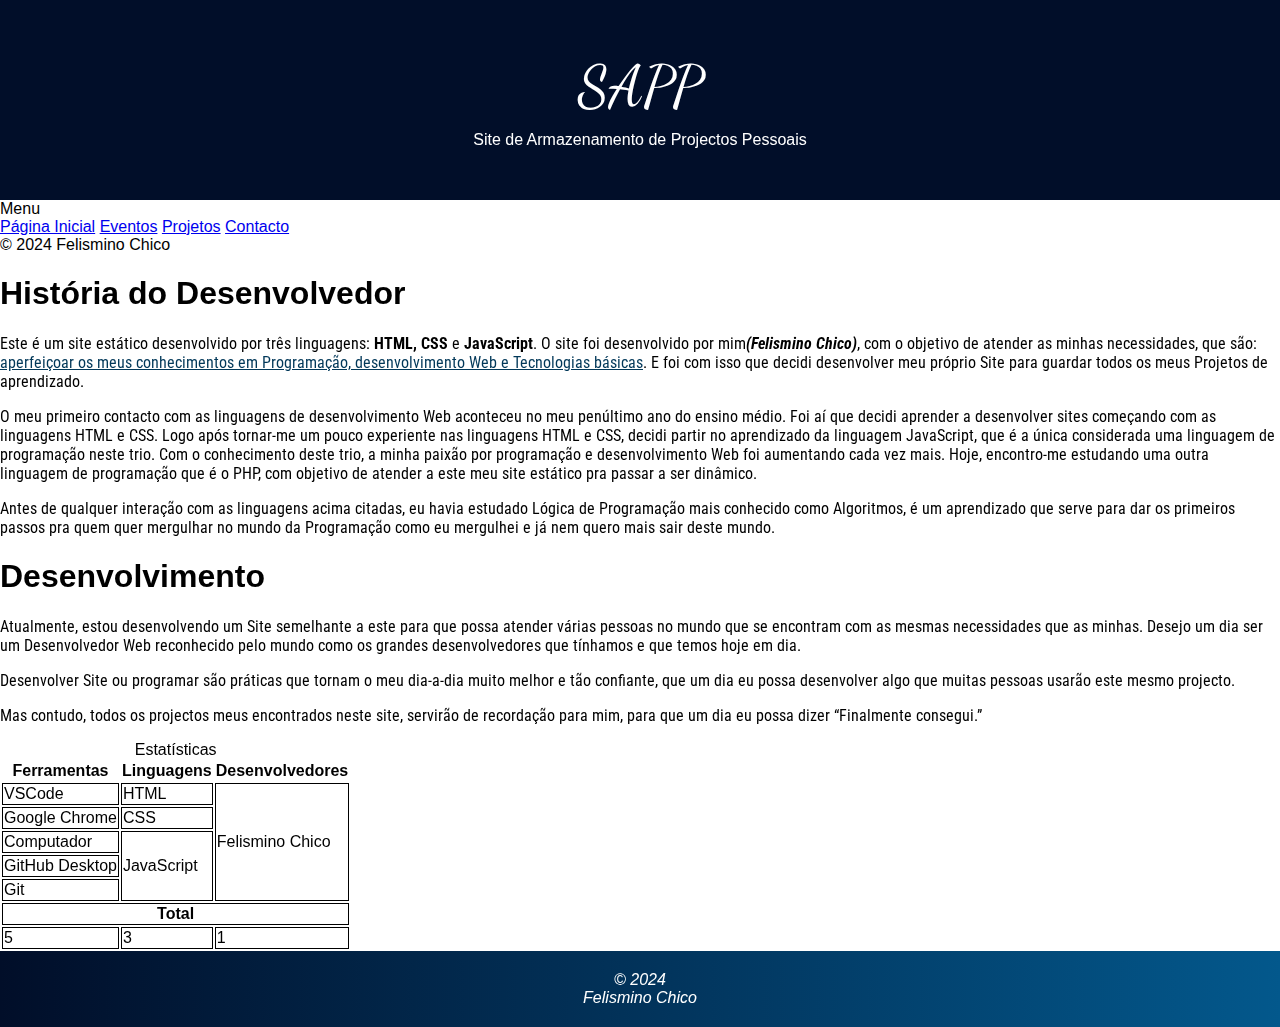
==== index.html @ d08a1f6e "nova atualização" ====
<!DOCTYPE html>
<html lang="pt-br">
    <head>
        <meta charset="UTF-8">
        <meta name="viewport" content="width=device-width, initial-scale=1.0">
        <link rel="stylesheet" href="estilos/geral.css" media="all" type="text/css">
        <link rel="stylesheet" href="estilos/dispositivos-min-1200px.css" media="screen and (min-width: 1200px)" type="text/css">
        <link rel="stylesheet" href="estilos/dispositivos-max-1200px.css" media="screen and (max-width: 1200px)">
        <link rel="stylesheet" href="estilos/celulares-max-768px.css" media="screen and (max-width:768px)" type="text/css">
        <link rel="stylesheet" href="estilos/celulares-max-520px.css" media="screen and (max-width: 580px)" type="text/css">
        <link rel="stylesheet" href="estilos/impressoras.css" media="print" type="text/css">
        <script src="javascript/geral.js" type="text/javascript"></script>
        <title>Página Inicial</title>
    </head>

    <body onresize="fecharMenu()">
        <header>
            <!-- Menu para celulares de largura máxima de 520px-->
             <div id="cabecalho" onclick="fecharMenu()">
                <span id="titulo-cabecalho">SAPP</span>
                <span id="conteudo-cabecalho">Site de Armazenamento de Projectos Pessoais</span>
             </div>
            <div id="menu-telefone-520px">
                <div id="botao-menu" onclick="menu()">
                    Menu
                </div>
                <nav id="celular-520px">
                    <div id="links">
                        <a href="index.html" target="_self">Página Inicial</a>
                        <a href="eventos.html" target="_self" rel="next">Eventos</a>
                        <a href="projetos.html" target="_self" rel="next">Projetos</a>
                        <a href="contacto.html" target="_self" rel="next">Contacto</a>
                    </div>

                    <div id="rodape-cabecalho">
                        <span>&copy; 2024</span>
                        <span>Felismino Chico</span>
                    </div>
                </nav>
            </div>
        </header>

        <main onclick="fecharMenu()">
            <section>
                <h1>História do Desenvolvedor</h1>

                <p>Este é um site estático desenvolvido por três linguagens: <strong>HTML, CSS</strong> e <strong>JavaScript</strong>. O site foi desenvolvido por mim<strong><em>(Felismino Chico)</em></strong>, com o objetivo de atender as minhas necessidades, que são: <ins style="color: #023859;">aperfeiçoar os meus conhecimentos em Programação, desenvolvimento Web e Tecnologias básicas</ins>. E foi com isso que decidi desenvolver meu próprio Site para guardar todos os meus Projetos de aprendizado.</p>

                <p>O meu primeiro contacto com as linguagens de desenvolvimento Web aconteceu no meu penúltimo ano do ensino médio. Foi aí que decidi aprender a desenvolver sites começando com as linguagens HTML e CSS. Logo após tornar-me um pouco experiente nas linguagens HTML e CSS, decidi partir no aprendizado da linguagem JavaScript, que é a única considerada uma linguagem de programação neste trio. Com o conhecimento deste trio, a minha paixão por programação e desenvolvimento Web foi aumentando cada vez mais. Hoje, encontro-me estudando uma outra linguagem de programação que é o PHP, com objetivo de atender a este meu site estático pra passar a ser dinâmico.</p>

                <p>Antes de qualquer interação com as linguagens acima citadas, eu havia estudado Lógica de Programação mais conhecido como Algoritmos, é um aprendizado que serve para dar os primeiros passos pra quem quer mergulhar no mundo da Programação como eu mergulhei e já nem quero mais sair deste mundo.</p>
            </section>

            <section>
                <h1>Desenvolvimento</h1>
                
                <p>Atualmente, estou desenvolvendo um Site semelhante a este para que possa atender várias pessoas no mundo que se encontram com as mesmas necessidades que as minhas. Desejo um dia ser um Desenvolvedor Web reconhecido pelo mundo como os grandes desenvolvedores que tínhamos e que temos hoje em dia.</p>

                <p>Desenvolver Site ou programar são práticas que tornam o meu dia-a-dia muito melhor e tão confiante, que um dia eu possa desenvolver algo que muitas pessoas usarão este mesmo projecto.</p>

                <p>Mas contudo, todos os projectos meus encontrados neste site, servirão de recordação para mim, para que um dia eu possa dizer <q>Finalmente consegui.</q></p>

                <div id="tabela">
                    <table>
                        <caption>Estatísticas</caption>
                        <thead>
                            <tr>
                                <th>Ferramentas</th>
                                <th>Linguagens</th>
                                <th>Desenvolvedores</th>
                            </tr>
                        </thead>
                        <tbody>
                            <tr>
                                <td>VSCode</td>
                                <td>HTML</td>
                                <td rowspan="5">Felismino Chico</td>
                            </tr>
                            <tr>
                                <td>Google Chrome</td>
                                <td>CSS</td>
                            </tr>
                            <tr>
                                <td>Computador</td>
                                <td rowspan="3">JavaScript</td>
                            </tr>
                            <tr>
                                <td>GitHub Desktop</td>
                            </tr>
                            <tr>
                                <td>Git</td>
                            </tr>
                        </tbody>
                        <tfoot>
                            <tr>
                                <th colspan="3">Total</th>
                            </tr>
                            <tr>
                                <td>5</td>
                                <td>3</td>
                                <td>1</td>
                            </tr>
                        </tfoot>
                    </table>
                </div>
            </section>
        </main>

        <footer>
            <div>
                <span>&copy; 2024</span> <br>
                <span>Felismino Chico</span>
            </div>
        </footer>
    </body>
</html>
---- estilos/geral.css ----
@charset "UTF-8";

@import url('https://fonts.googleapis.com/css2?family=Dancing+Script:wght@400..700&family=Mona+Sans:ital,wght@0,200..900;1,200..900&display=swap');

@import url('https://fonts.googleapis.com/css2?family=Roboto+Condensed:ital,wght@0,100..900;1,100..900&display=swap');

@font-face{
    font-family: 'paragrafos';
    src: url('fonts/paragrafos/static/MonaSans_Condensed-Black.ttf') format('truetype');
}

:root{
    --varcor0: #010e29;
    --varcor1: #03588C;
    --varcor2: #023859;
    --varcor3: #038C73;
    --varcor4: #8C6330;
}

html, body{
    font-family: Arial, Helvetica, sans-serif;
    margin: 0px;
    padding: 0px;
}

header > div#cabecalho{
    align-items: center;
    background-color: #010e29;
    color: white;
    display: flex;
    flex-direction: column;
    height: 200px;
    justify-content: center;
    row-gap: 10px;
}

header > div#cabecalho > span#titulo-cabecalho{
    font-family: 'Dancing Script', 'Mona Sans', Arial, Helvetica, sans-serif;
    font-size: 3.6em;
}

header > div#cabecalho > span#conteudo-cabecalho{
    padding: 0px 10px;
    text-align: center;
}

main p{
    font-family: 'Roboto Condensed', Arial, Helvetica, sans-serif;
    font-size: 1em;
    font-weight: normal;
}

main > section > table{
    border-collapse: collapse;
}

main > section > table, table > thead, tbody, tfoot > tr > th, td{
    border: 1px solid black;
}

main > section > table > thead > tr > th{
    border: 1px solid black;
}

#tabela{
    overflow-x: scroll;
}

main > section > h2{
    border-radius: 0px 10px;
    box-shadow: inset 3px 3px 4px 2px #03588C;
    font-size: 1.4em;
    font-weight: normal;
    margin: auto;
    max-width: 300px;
    padding: 6px 4px;
    text-align: center;
}

main > section > h2::after{
    content: '😅💻';
}

footer{
    background-image: linear-gradient(to right, #010e29, #03588C);
    color: white;
    font-style: italic;
    padding: 20px;
    text-align: center;
}
---- estilos/celulares-max-768px.css ----
@charset "UTF-8";

:root{
    --varcor0: #010e29;
    --varcor1: #03588C;
    --varcor2: #023859;
    --varcor3: #038C73;
    --varcor4: #8C6330;
}

html, body{
    background-color: #038C73;
}

header > div#cabecalho{
    height: 180px;
}

header div#botao-menu, div#rodape-cabecalho{
    display: none;
}

header nav{
    background-color: #03588C;
}

header nav > div{
    display: flex;
    column-gap: 8px;
    padding: 8px 4px;
}

header nav > div > a{
    border-radius: 8px;
    color: white;
    font-size: 1.04em;
    padding: 12px;
    text-decoration: none;
}

header nav > div > a:hover{
    background-color: #010e29;
}

main{
    background-color: white;
    border-radius: 0px 0px 10px 10px;
    box-shadow: 3px 3px 5px rgba(0, 0, 0, 0.404);
    margin: auto;
    margin-bottom: 10px;
    max-width: 615px;
    padding: 12px;
}

main section h1{
    color: #03588C;
    font-size: 1.8em;
    font-weight: normal;
}

main p{
    line-height: 1.5em;
    margin-bottom: 30px;
    text-indent: 36px;
    text-align: justify;
}

main table{
    margin: auto;
    border-collapse: collapse;
    width: 500px;
}

main table caption{
    color: #8C6330;
    font-style: italic;
    font-size: 1.4em;
    font-weight: bold;
    padding: 10px 0px;
}

main table thead{
    background-color: #038C73;
}

main table thead tr th{
    border: 1px solid black;
}

main table tfoot th{
    background-color: #038C73;
}

main table th, td{
    padding: 5px;
    text-align: center;
}
---- estilos/celulares-max-520px.css ----
@charset "UTF-8";

/* Configurações de estilo para dispositivos de largura máxima de 520px; */

:root{
    --varcor0: #010e29;
    --varcor1: #03588C;
    --varcor2: #023859;
    --varcor3: #038C73;
    --varcor4: #8C6330;
}

header div#botao-menu, div#rodape-cabecalho{
    display: block;
}

header > div#menu-telefone-520px > div#botao-menu{
    background-color: var(--varcor1);
    color: white;
    cursor: pointer;
    font-size: 1.2em;
    padding: 15px 0px;
    text-align: center;
}

header > div#menu-telefone-520px > nav{
    background-image: linear-gradient(to top, #03588C, #010e29);
    display: flex;
    flex-direction: column;
    height: 100vh;
    justify-content: space-between;
    left: -500px;
    position: fixed;
    top: 0px;
    transition-duration: 0.7s;
    width: 240px;
    z-index: 10;
}

header > div#menu-telefone-520px > nav > div#links{
    display: flex;
    flex-direction: column;
    padding: 0px 0px 0px 10px;
}

header > div > nav > #links > a{
    border-top: 1px solid #038C73;
    border-radius: 8px;
    color: white;
    padding: 12px;
    text-decoration: none;
}

header > div > nav > #links > a:hover{
    background-color: var(--varcor2);
}

header > div > nav > #rodape-cabecalho{
    color: white;
    display: flex;
    flex-direction: column;
    font-style: italic;
    padding-bottom: 12px;
    row-gap: 10px;
    text-align: center;
}

main{
    padding: 10px 12px 10px 12px;
}

main > section > h1{
    color: var(--varcor1);
    font-size: 1.6em;
    font-weight: normal;
}

main > section > p{
    line-height: 1.5em;
    text-align: justify;
    text-indent: 36px;
}

main table{
    border-collapse: collapse;
    margin: auto;
    width: 350px;
}

main table caption{
    color: #8C6330;
    font-style: italic;
    font-size: 1.4em;
    font-weight: bold;
    padding: 10px 0px;
}

main table thead{
    background-color: #038C73;
}

main table thead tr th{
    border: 1px solid black;
}

main table tfoot th{
    background-color: #038C73;
}

main table th, td{
    padding: 5px;
    text-align: center;
}
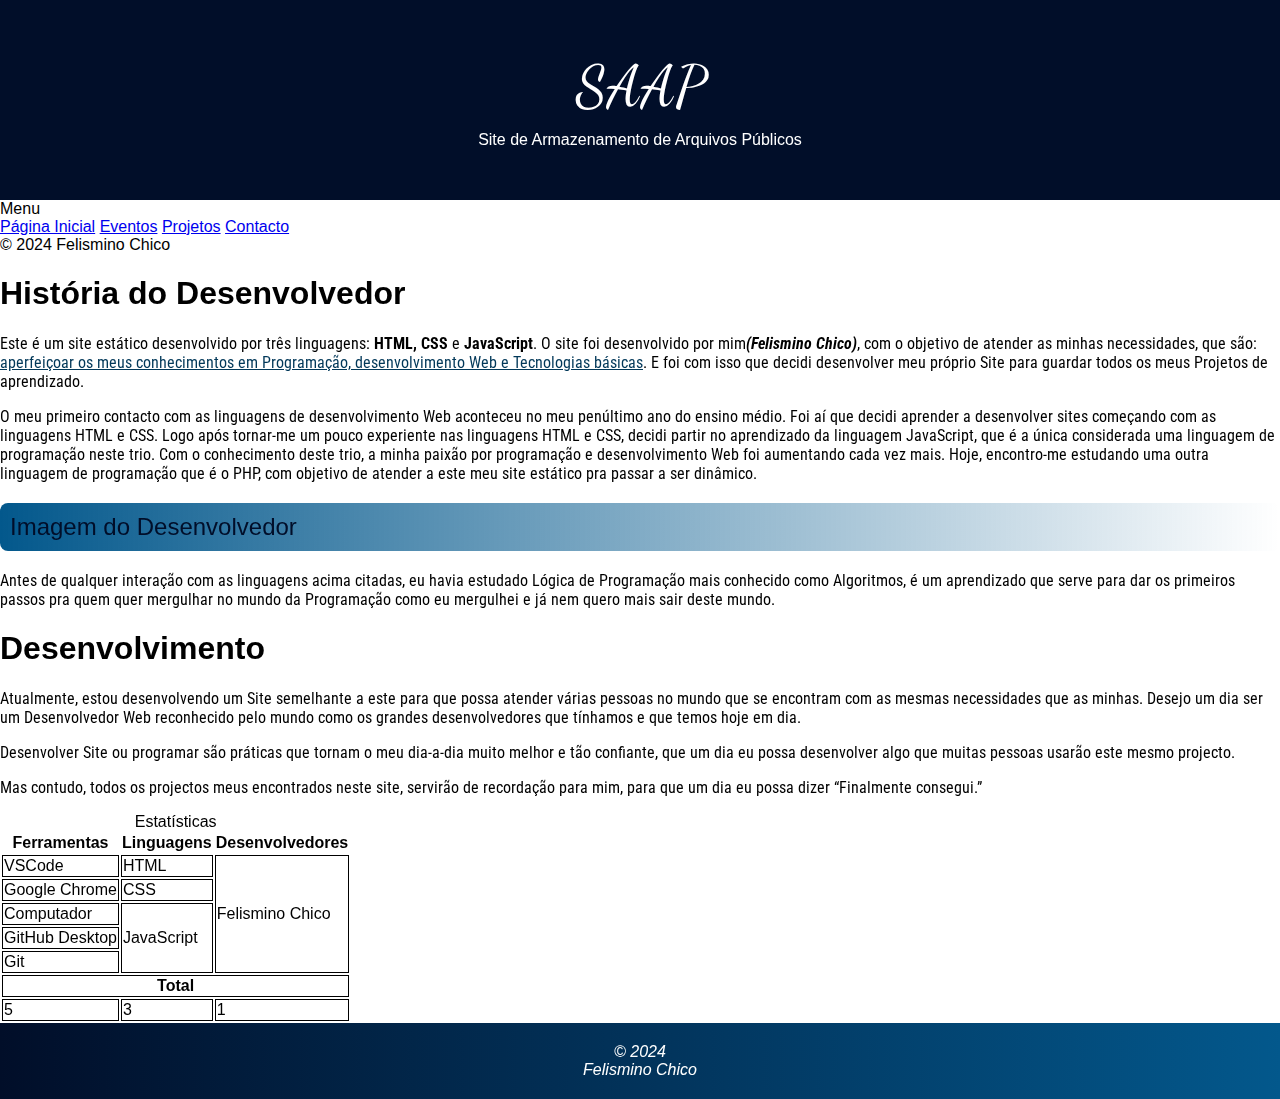
==== commit f6564d58: "Alterações no site" ====
--- a/index.html
+++ b/index.html
@@ -17,8 +17,8 @@
         <header>
             <!-- Menu para celulares de largura máxima de 520px-->
              <div id="cabecalho" onclick="fecharMenu()">
-                <span id="titulo-cabecalho">SAPP</span>
-                <span id="conteudo-cabecalho">Site de Armazenamento de Projectos Pessoais</span>
+                <span id="titulo-cabecalho">SAAP</span>
+                <span id="conteudo-cabecalho">Site de Armazenamento de Arquivos Públicos</span>
              </div>
             <div id="menu-telefone-520px">
                 <div id="botao-menu" onclick="menu()">
@@ -47,6 +47,9 @@
                 <p>Este é um site estático desenvolvido por três linguagens: <strong>HTML, CSS</strong> e <strong>JavaScript</strong>. O site foi desenvolvido por mim<strong><em>(Felismino Chico)</em></strong>, com o objetivo de atender as minhas necessidades, que são: <ins style="color: #023859;">aperfeiçoar os meus conhecimentos em Programação, desenvolvimento Web e Tecnologias básicas</ins>. E foi com isso que decidi desenvolver meu próprio Site para guardar todos os meus Projetos de aprendizado.</p>
 
                 <p>O meu primeiro contacto com as linguagens de desenvolvimento Web aconteceu no meu penúltimo ano do ensino médio. Foi aí que decidi aprender a desenvolver sites começando com as linguagens HTML e CSS. Logo após tornar-me um pouco experiente nas linguagens HTML e CSS, decidi partir no aprendizado da linguagem JavaScript, que é a única considerada uma linguagem de programação neste trio. Com o conhecimento deste trio, a minha paixão por programação e desenvolvimento Web foi aumentando cada vez mais. Hoje, encontro-me estudando uma outra linguagem de programação que é o PHP, com objetivo de atender a este meu site estático pra passar a ser dinâmico.</p>
+
+                <h2>Imagem do Desenvolvedor</h2>
+                
 
                 <p>Antes de qualquer interação com as linguagens acima citadas, eu havia estudado Lógica de Programação mais conhecido como Algoritmos, é um aprendizado que serve para dar os primeiros passos pra quem quer mergulhar no mundo da Programação como eu mergulhei e já nem quero mais sair deste mundo.</p>
             </section>
--- a/estilos/geral.css
+++ b/estilos/geral.css
@@ -44,10 +44,18 @@
     text-align: center;
 }
 
-main p{
+main > section > p{
     font-family: 'Roboto Condensed', Arial, Helvetica, sans-serif;
     font-size: 1em;
     font-weight: normal;
+}
+
+main > section > h2{
+    background-image: linear-gradient(to right, var(--varcor1), transparent);
+    border-radius: 8px;
+    color: #010e29;
+    font-weight: normal;
+    padding: 10px;
 }
 
 main > section > table{
@@ -66,21 +74,6 @@
     overflow-x: scroll;
 }
 
-main > section > h2{
-    border-radius: 0px 10px;
-    box-shadow: inset 3px 3px 4px 2px #03588C;
-    font-size: 1.4em;
-    font-weight: normal;
-    margin: auto;
-    max-width: 300px;
-    padding: 6px 4px;
-    text-align: center;
-}
-
-main > section > h2::after{
-    content: '😅💻';
-}
-
 footer{
     background-image: linear-gradient(to right, #010e29, #03588C);
     color: white;
--- a/estilos/celulares-max-768px.css
+++ b/estilos/celulares-max-768px.css
@@ -52,10 +52,14 @@
     padding: 12px;
 }
 
-main section h1{
+main > section > h1{
     color: #03588C;
     font-size: 1.8em;
     font-weight: normal;
+}
+
+main > section > h2{
+    font-size: 1.44em;
 }
 
 main p{
--- a/estilos/celulares-max-520px.css
+++ b/estilos/celulares-max-520px.css
@@ -75,6 +75,10 @@
     font-weight: normal;
 }
 
+main > section > h2{
+    font-size: 1.3em;
+}
+
 main > section > p{
     line-height: 1.5em;
     text-align: justify;
@@ -110,5 +114,4 @@
 main table th, td{
     padding: 5px;
     text-align: center;
-}
-
+}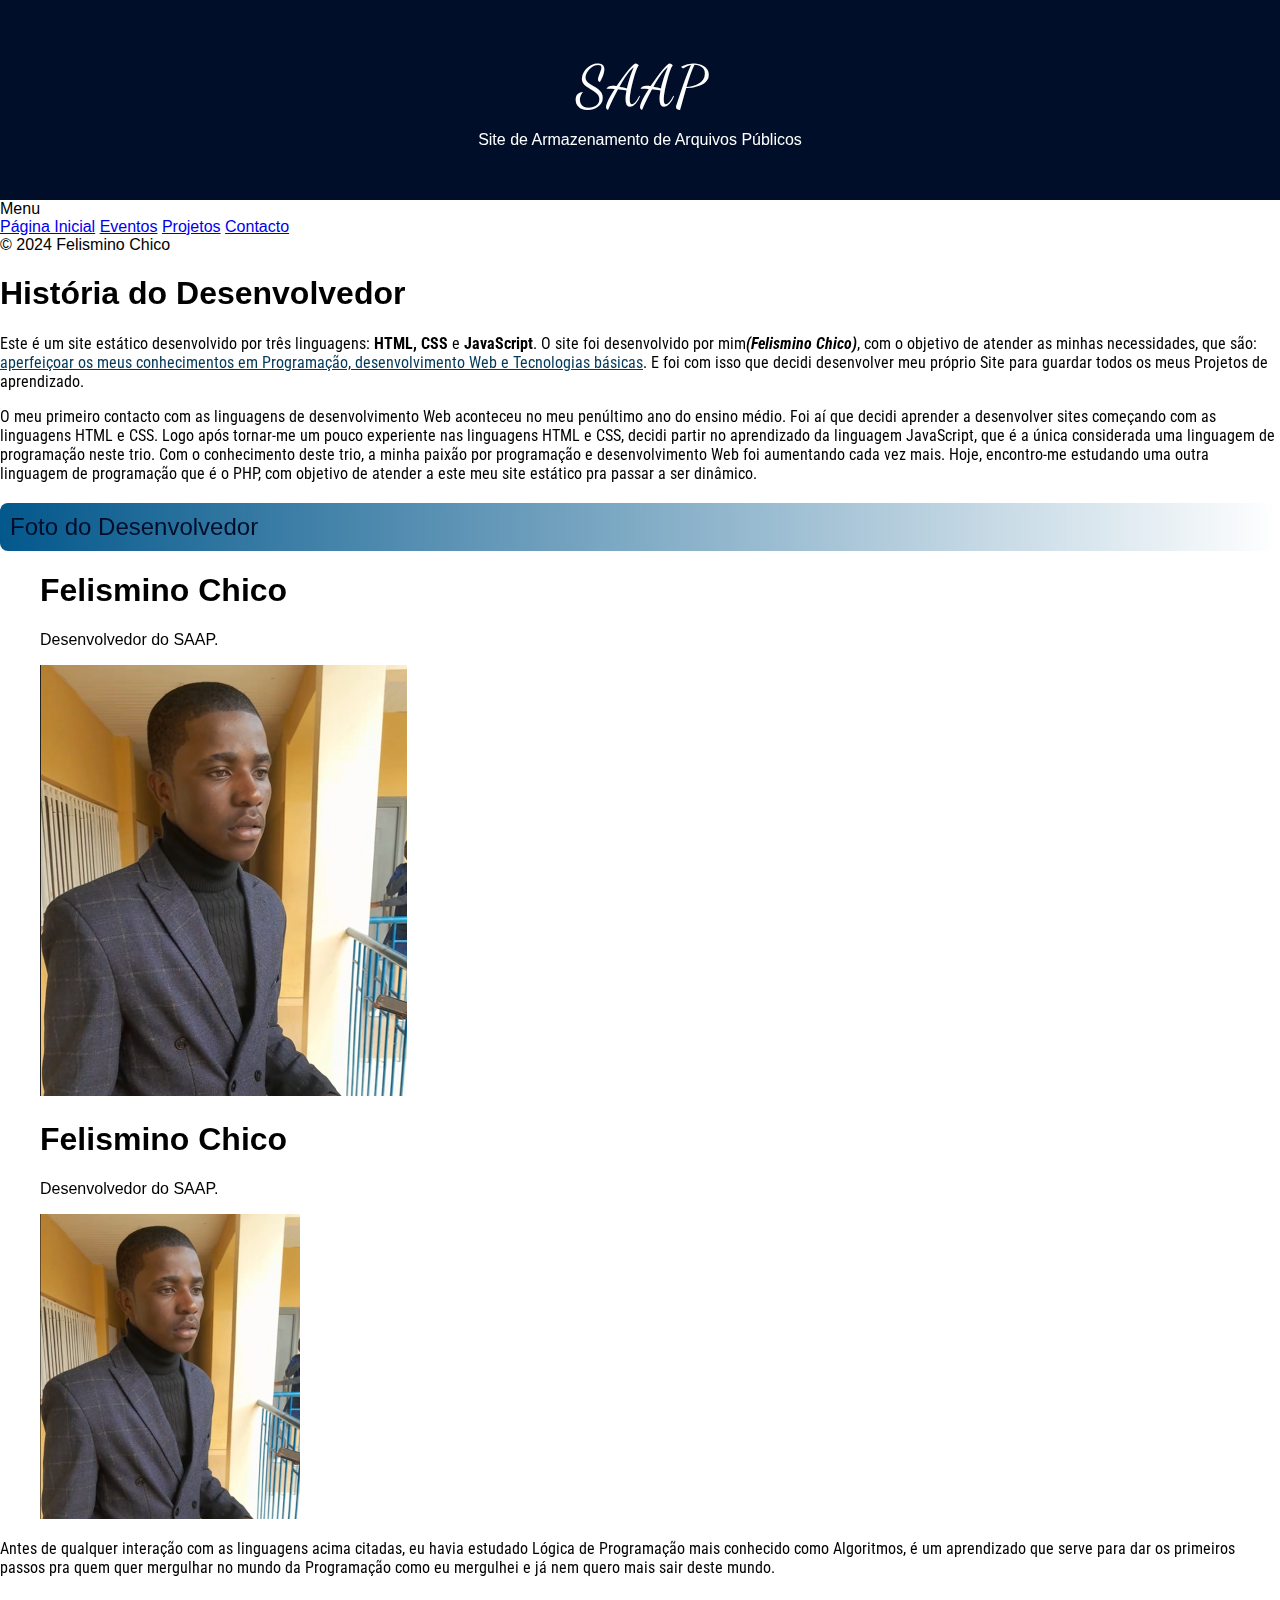
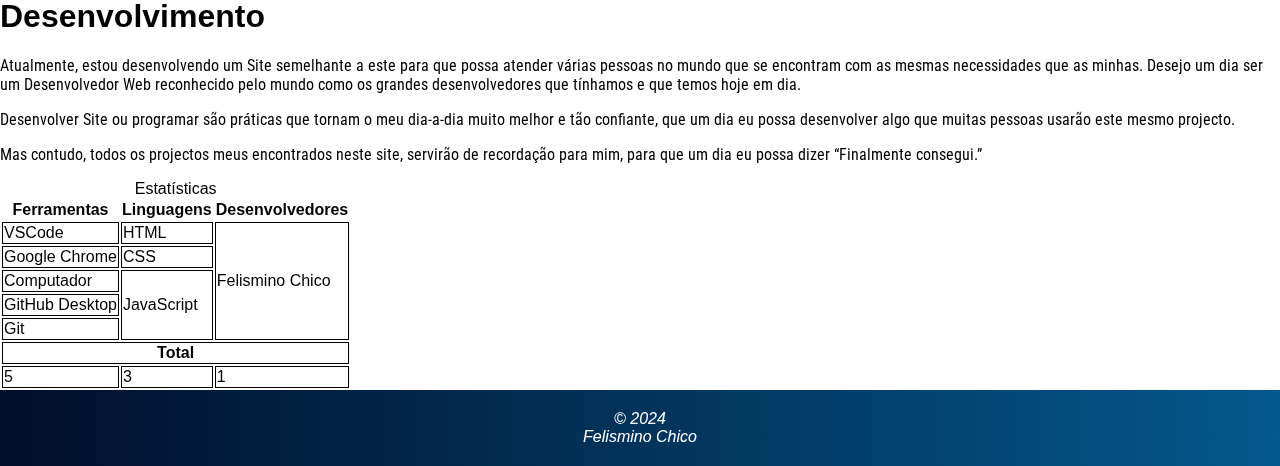
==== commit b147d9bc: "Outras modificações" ====
--- a/index.html
+++ b/index.html
@@ -5,11 +5,11 @@
         <meta name="viewport" content="width=device-width, initial-scale=1.0">
         <link rel="stylesheet" href="estilos/geral.css" media="all" type="text/css">
         <link rel="stylesheet" href="estilos/dispositivos-min-1200px.css" media="screen and (min-width: 1200px)" type="text/css">
-        <link rel="stylesheet" href="estilos/dispositivos-max-1200px.css" media="screen and (max-width: 1200px)">
+        <link rel="stylesheet" href="estilos/dispositivos-max-1200px.css" media="screen and (max-width: 1200px)" type="text/css">
+        <link rel="stylesheet" href="estilos/dispositivos-max-998px.css" media="screen and (max-width: 998px)" type="text/css">
         <link rel="stylesheet" href="estilos/celulares-max-768px.css" media="screen and (max-width:768px)" type="text/css">
         <link rel="stylesheet" href="estilos/celulares-max-520px.css" media="screen and (max-width: 580px)" type="text/css">
         <link rel="stylesheet" href="estilos/impressoras.css" media="print" type="text/css">
-        <script src="javascript/geral.js" type="text/javascript"></script>
         <title>Página Inicial</title>
     </head>
 
@@ -44,12 +44,29 @@
             <section>
                 <h1>História do Desenvolvedor</h1>
 
+                <p></p>
+
                 <p>Este é um site estático desenvolvido por três linguagens: <strong>HTML, CSS</strong> e <strong>JavaScript</strong>. O site foi desenvolvido por mim<strong><em>(Felismino Chico)</em></strong>, com o objetivo de atender as minhas necessidades, que são: <ins style="color: #023859;">aperfeiçoar os meus conhecimentos em Programação, desenvolvimento Web e Tecnologias básicas</ins>. E foi com isso que decidi desenvolver meu próprio Site para guardar todos os meus Projetos de aprendizado.</p>
 
                 <p>O meu primeiro contacto com as linguagens de desenvolvimento Web aconteceu no meu penúltimo ano do ensino médio. Foi aí que decidi aprender a desenvolver sites começando com as linguagens HTML e CSS. Logo após tornar-me um pouco experiente nas linguagens HTML e CSS, decidi partir no aprendizado da linguagem JavaScript, que é a única considerada uma linguagem de programação neste trio. Com o conhecimento deste trio, a minha paixão por programação e desenvolvimento Web foi aumentando cada vez mais. Hoje, encontro-me estudando uma outra linguagem de programação que é o PHP, com objetivo de atender a este meu site estático pra passar a ser dinâmico.</p>
 
-                <h2>Imagem do Desenvolvedor</h2>
-                
+                <h2>Foto do Desenvolvedor</h2>
+
+                <figure id="figura-foto-desenvolvedor-367px">
+                    <figcaption>
+                        <h1>Felismino Chico</h1>
+                        <p>Desenvolvedor do SAAP.</p>
+                        <img src="imagens/foto-desenvolvedor-367px.png" alt="Imagem do Desenvolvedor do SAAP.">
+                    </figcaption>
+                </figure>
+
+                <figure id="figura-foto-desenvolvedor-260px">
+                    <figcaption id="legenda-desenvolvedor-260px">
+                        <h1>Felismino Chico</h1>
+                        <p>Desenvolvedor do SAAP.</p>
+                    </figcaption>
+                    <img src="imagens/foto-desenvolvedor-260px.png" alt="Imagem do Desenvovedor do SAAP.">
+                </figure>
 
                 <p>Antes de qualquer interação com as linguagens acima citadas, eu havia estudado Lógica de Programação mais conhecido como Algoritmos, é um aprendizado que serve para dar os primeiros passos pra quem quer mergulhar no mundo da Programação como eu mergulhei e já nem quero mais sair deste mundo.</p>
             </section>
@@ -115,5 +132,7 @@
                 <span>Felismino Chico</span>
             </div>
         </footer>
+
+        <script src="javascript/geral.js" type="text/javascript"></script>
     </body>
 </html>
--- a/estilos/dispositivos-max-1200px.css
+++ b/estilos/dispositivos-max-1200px.css
@@ -0,0 +1,9 @@
+@charset "UTF-8";
+
+body{
+    background-color: gray;
+}
+
+figure#figura-foto-desenvolvedor-260px{
+    display: none;
+}--- a/estilos/dispositivos-max-998px.css
+++ b/estilos/dispositivos-max-998px.css
@@ -0,0 +1,9 @@
+@charset "UTF-8";
+
+body{
+    background-color: blueviolet;
+}
+
+figure#figura-foto-desenvolvedor-260px{
+    display: none;
+}--- a/estilos/celulares-max-768px.css
+++ b/estilos/celulares-max-768px.css
@@ -62,6 +62,46 @@
     font-size: 1.44em;
 }
 
+figure#figura-foto-desenvolvedor-367px{
+    display: none;
+}
+
+figure#figura-foto-desenvolvedor-260px{
+    background-color: #010e29;
+    border-radius: 10px;
+    display: block;
+    margin: auto;
+    position: relative;
+    width: 260px;
+}
+
+figure#figura-foto-desenvolvedor-260px > figcaption{
+    background-color: rgba(0, 0, 0, 0.482);
+    border-radius: 10px;
+    box-sizing: border-box;
+    height: 100%;
+    opacity: 0;
+    padding: 20px 2px 0px 8px;
+    position: absolute;
+    transition: .8s;
+    width: 100%;
+}
+
+figure#figura-foto-desenvolvedor-260px > figcaption > h1, figcaption > p{
+    color: white;
+    font-style: italic;
+    font-weight: normal;
+    margin: 0px;
+    padding: 0px;
+}
+
+figure#figura-foto-desenvolvedor-260px > img{
+    border-radius: 10px;
+    display: block;
+    margin: auto;
+    height: 100%;
+}
+
 main p{
     line-height: 1.5em;
     margin-bottom: 30px;
--- a/estilos/celulares-max-520px.css
+++ b/estilos/celulares-max-520px.css
@@ -79,6 +79,46 @@
     font-size: 1.3em;
 }
 
+figure#figura-foto-desenvolvedor-367px{
+    display: none;
+}
+
+figure#figura-foto-desenvolvedor-260px{
+    background-color: #010e29;
+    border-radius: 10px;
+    display: block;
+    margin: auto;
+    position: relative;
+    width: 260px;
+}
+
+figure#figura-foto-desenvolvedor-260px > figcaption{
+    background-color: rgba(0, 0, 0, 0.482);
+    border-radius: 10px;
+    box-sizing: border-box;
+    height: 100%;
+    opacity: 0;
+    padding: 20px 2px 0px 8px;
+    position: absolute;
+    transition: .8s;
+    width: 100%;
+}
+
+figure#figura-foto-desenvolvedor-260px > figcaption > h1, figcaption > p{
+    color: white;
+    font-style: italic;
+    font-weight: normal;
+    margin: 0px;
+    padding: 0px;
+}
+
+figure#figura-foto-desenvolvedor-260px > img{
+    border-radius: 10px;
+    display: block;
+    margin: auto;
+    height: 100%;
+}
+
 main > section > p{
     line-height: 1.5em;
     text-align: justify;
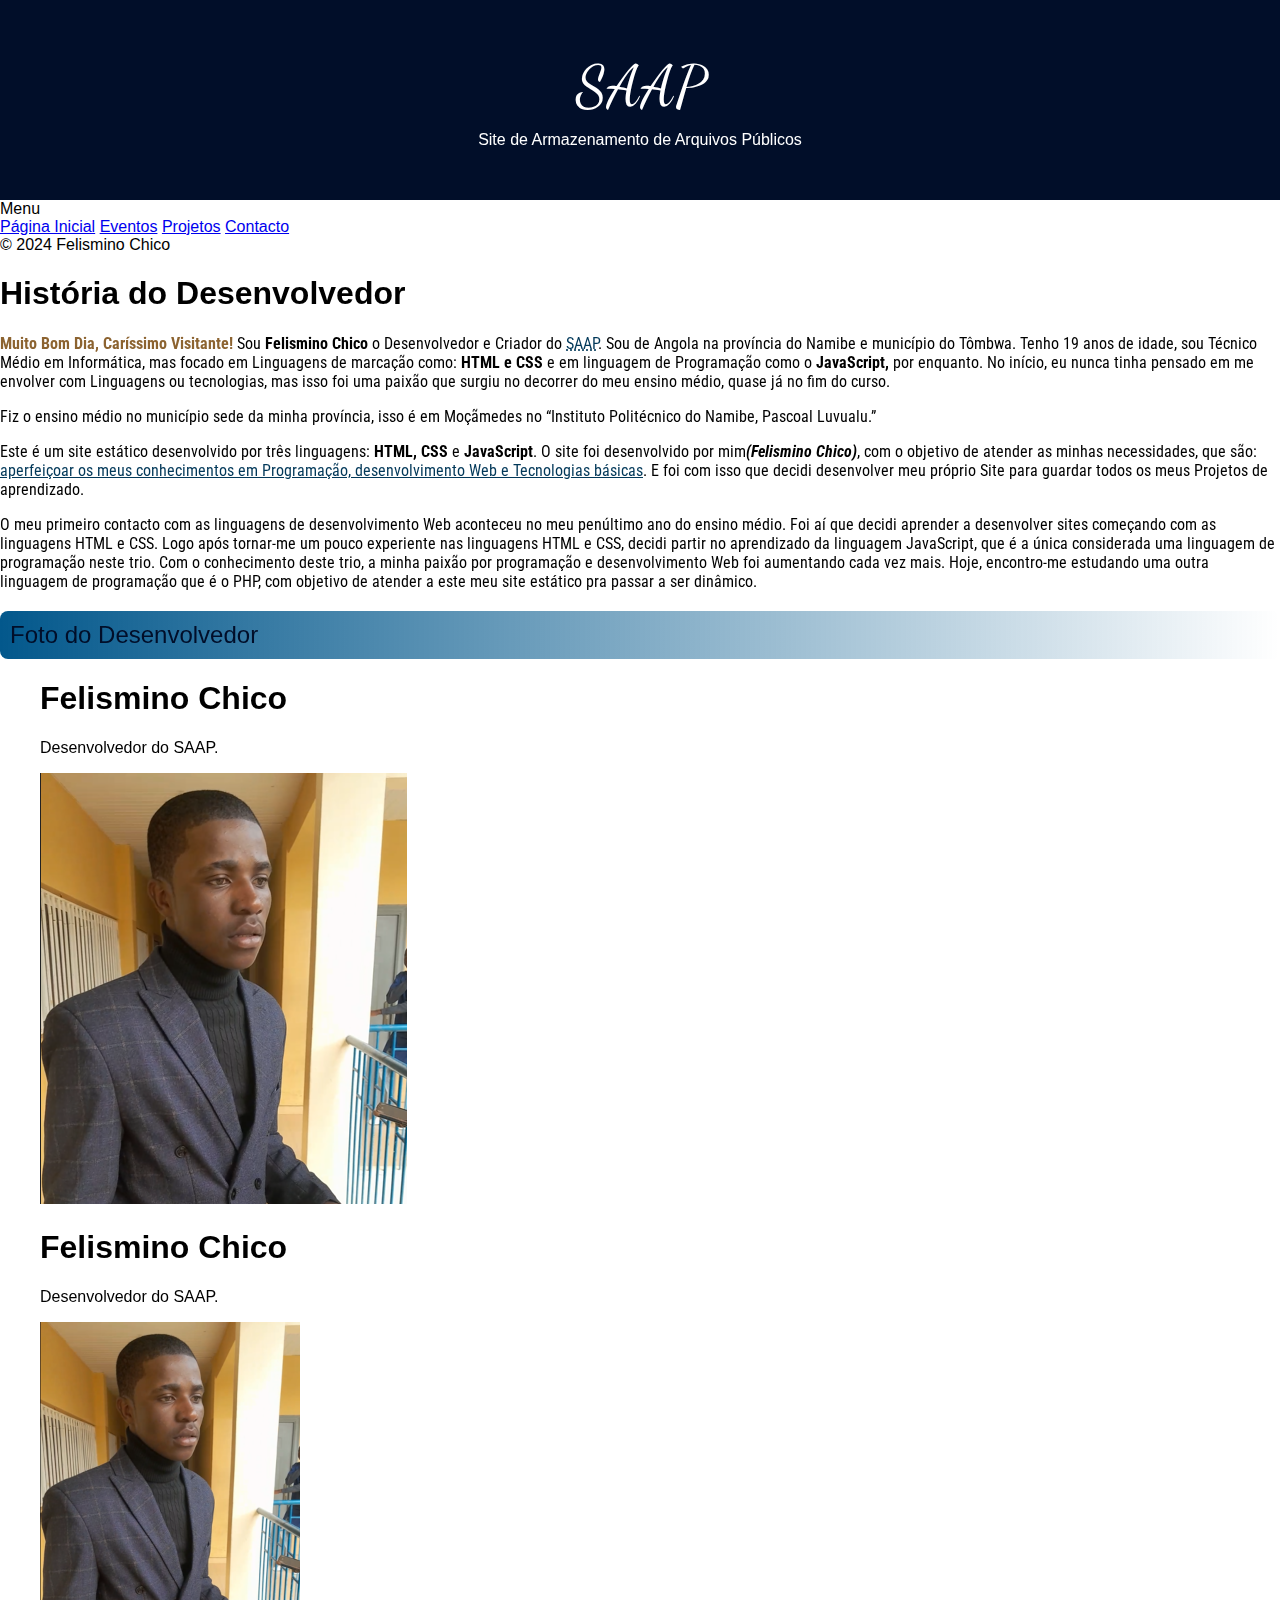
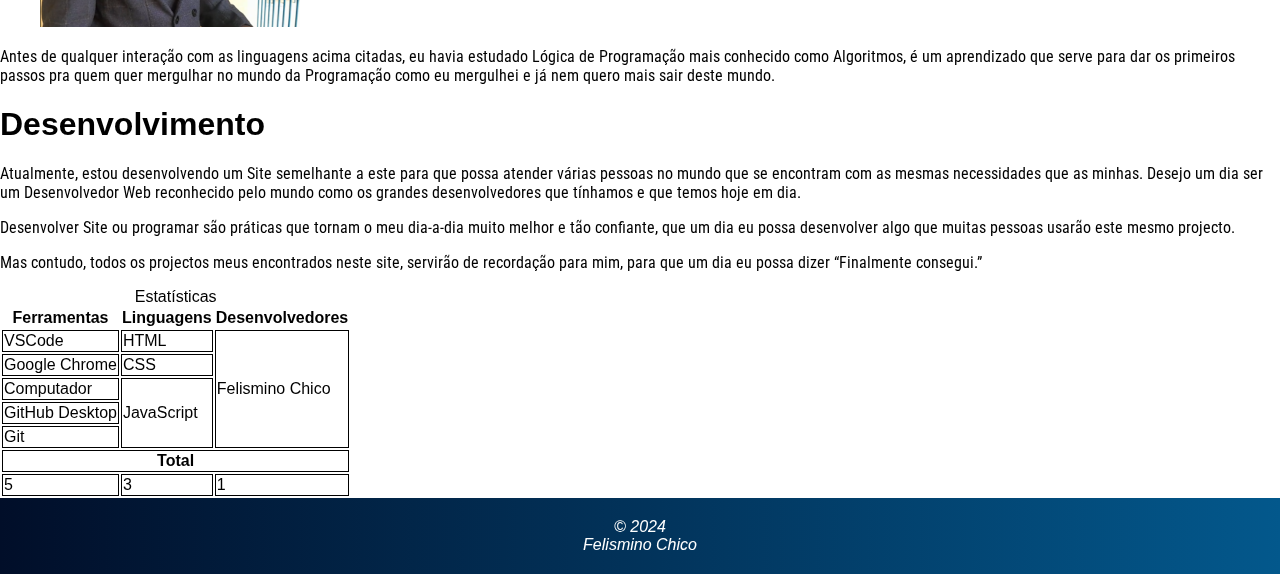
==== commit 5952e18e: "Novas modificações" ====
--- a/index.html
+++ b/index.html
@@ -44,7 +44,9 @@
             <section>
                 <h1>História do Desenvolvedor</h1>
 
-                <p></p>
+                <p><span id="conteudo-hora"></span> Sou <strong>Felismino Chico</strong> o Desenvolvedor e Criador do <abbr title="Sistema de Armazenamento de Arquivos Públicos" style="color: #023859;">SAAP</abbr>. Sou de Angola na província do Namibe e município do Tômbwa. Tenho 19 anos de idade, sou Técnico Médio em Informática, mas focado em Linguagens de marcação como: <strong>HTML e CSS</strong> e em linguagem de Programação como o <strong>JavaScript,</strong> por enquanto.  No início, eu nunca tinha pensado em me envolver com Linguagens ou tecnologias, mas isso foi uma paixão que surgiu no decorrer do meu ensino médio, quase já no fim do curso.</p>
+
+                <p>Fiz o ensino médio no município sede da minha província, isso é em Moçãmedes no <q>Instituto Politécnico do Namibe, Pascoal Luvualu.</q></p>
 
                 <p>Este é um site estático desenvolvido por três linguagens: <strong>HTML, CSS</strong> e <strong>JavaScript</strong>. O site foi desenvolvido por mim<strong><em>(Felismino Chico)</em></strong>, com o objetivo de atender as minhas necessidades, que são: <ins style="color: #023859;">aperfeiçoar os meus conhecimentos em Programação, desenvolvimento Web e Tecnologias básicas</ins>. E foi com isso que decidi desenvolver meu próprio Site para guardar todos os meus Projetos de aprendizado.</p>
 
--- a/estilos/geral.css
+++ b/estilos/geral.css
@@ -44,6 +44,10 @@
     text-align: center;
 }
 
+main > section > p > span#conteudo-hora{
+    font-weight: bold;
+}
+
 main > section > p{
     font-family: 'Roboto Condensed', Arial, Helvetica, sans-serif;
     font-size: 1em;
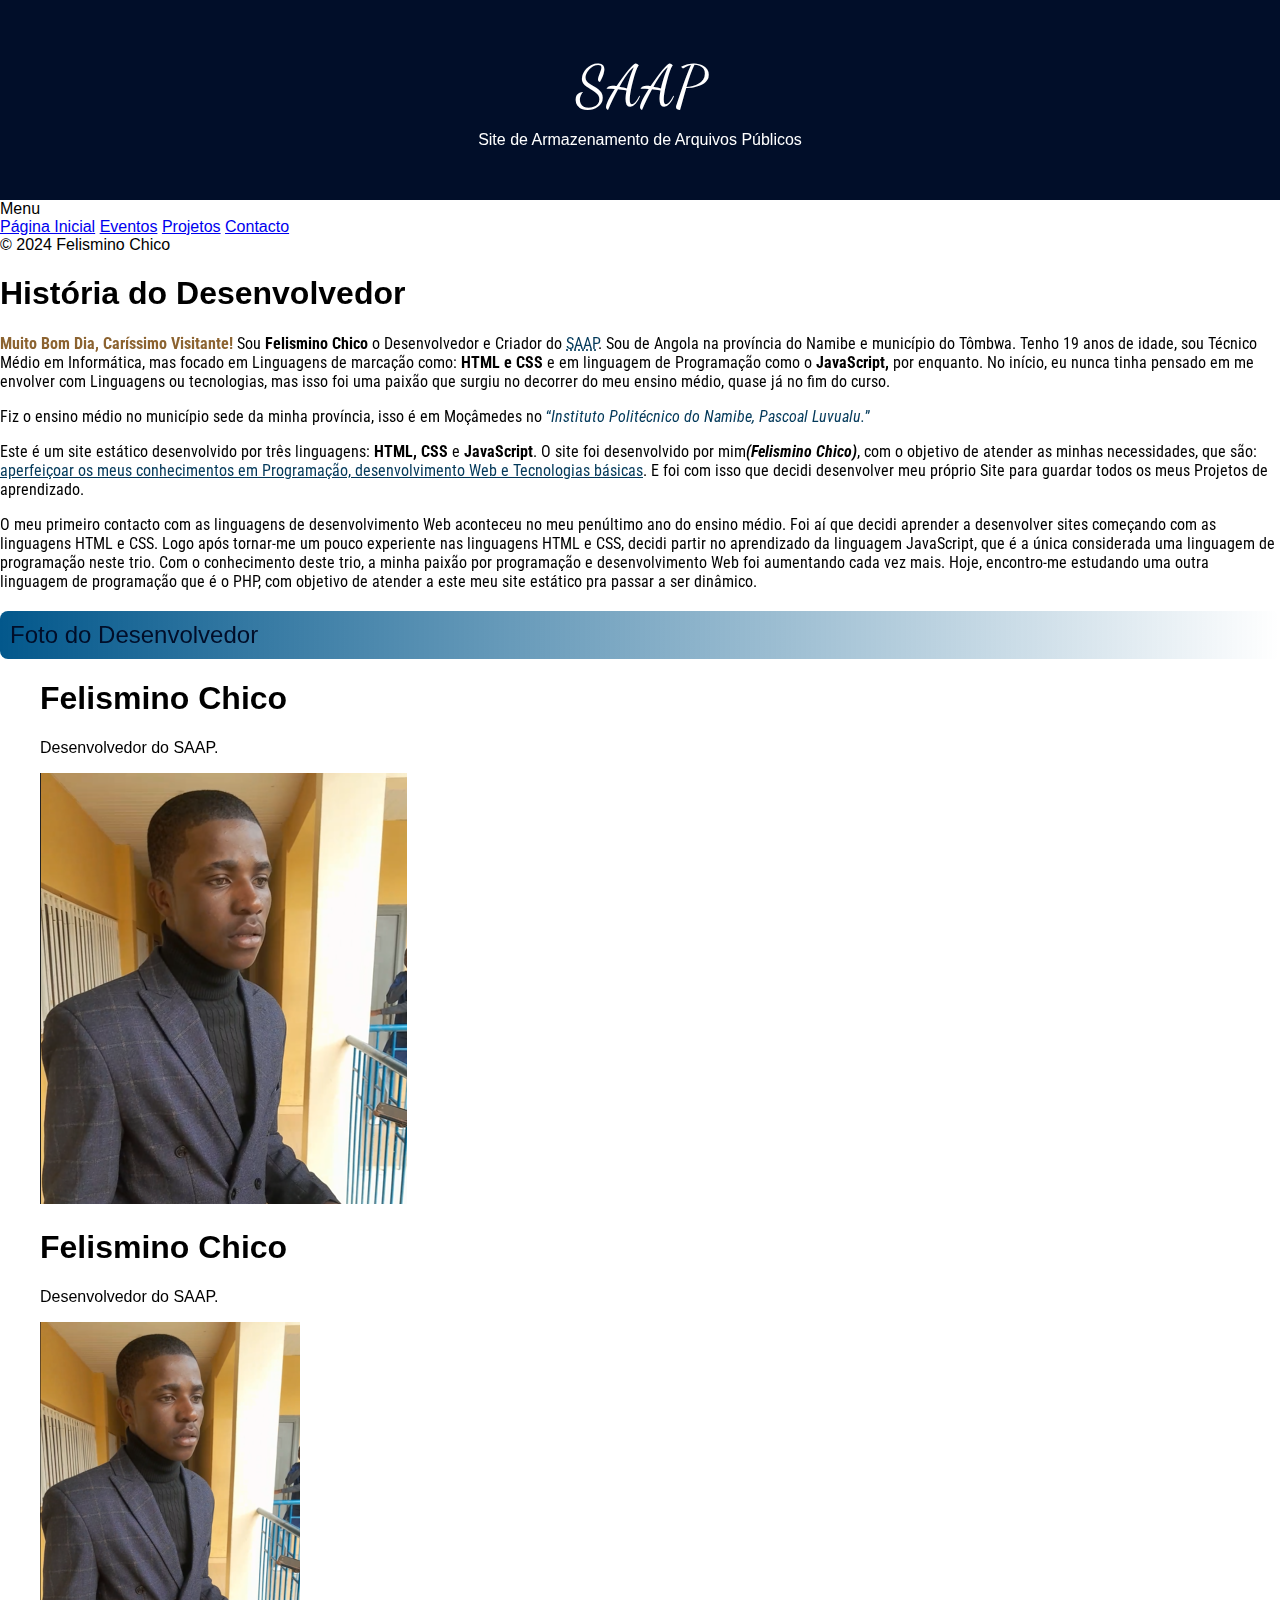
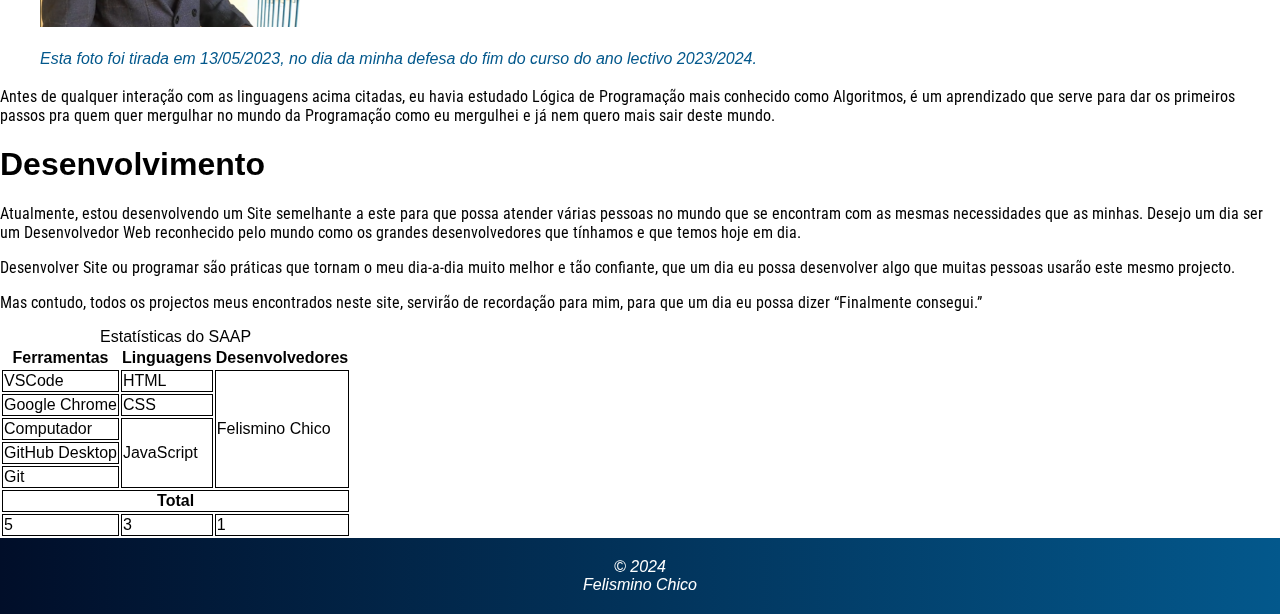
==== commit e81e52e0: "Modificações de estilo" ====
--- a/index.html
+++ b/index.html
@@ -46,7 +46,7 @@
 
                 <p><span id="conteudo-hora"></span> Sou <strong>Felismino Chico</strong> o Desenvolvedor e Criador do <abbr title="Sistema de Armazenamento de Arquivos Públicos" style="color: #023859;">SAAP</abbr>. Sou de Angola na província do Namibe e município do Tômbwa. Tenho 19 anos de idade, sou Técnico Médio em Informática, mas focado em Linguagens de marcação como: <strong>HTML e CSS</strong> e em linguagem de Programação como o <strong>JavaScript,</strong> por enquanto.  No início, eu nunca tinha pensado em me envolver com Linguagens ou tecnologias, mas isso foi uma paixão que surgiu no decorrer do meu ensino médio, quase já no fim do curso.</p>
 
-                <p>Fiz o ensino médio no município sede da minha província, isso é em Moçãmedes no <q>Instituto Politécnico do Namibe, Pascoal Luvualu.</q></p>
+                <p>Fiz o ensino médio no município sede da minha província, isso é em Moçâmedes no  <q style="color: #023859;"><em>Instituto Politécnico do Namibe, Pascoal Luvualu.</em></q></p>
 
                 <p>Este é um site estático desenvolvido por três linguagens: <strong>HTML, CSS</strong> e <strong>JavaScript</strong>. O site foi desenvolvido por mim<strong><em>(Felismino Chico)</em></strong>, com o objetivo de atender as minhas necessidades, que são: <ins style="color: #023859;">aperfeiçoar os meus conhecimentos em Programação, desenvolvimento Web e Tecnologias básicas</ins>. E foi com isso que decidi desenvolver meu próprio Site para guardar todos os meus Projetos de aprendizado.</p>
 
@@ -70,6 +70,8 @@
                     <img src="imagens/foto-desenvolvedor-260px.png" alt="Imagem do Desenvovedor do SAAP.">
                 </figure>
 
+                <p><blockquote>Esta foto foi tirada em 13/05/2023, no dia da minha defesa do fim do curso do ano lectivo 2023/2024.</blockquote></p>
+
                 <p>Antes de qualquer interação com as linguagens acima citadas, eu havia estudado Lógica de Programação mais conhecido como Algoritmos, é um aprendizado que serve para dar os primeiros passos pra quem quer mergulhar no mundo da Programação como eu mergulhei e já nem quero mais sair deste mundo.</p>
             </section>
 
@@ -84,7 +86,7 @@
 
                 <div id="tabela">
                     <table>
-                        <caption>Estatísticas</caption>
+                        <caption>Estatísticas do SAAP</caption>
                         <thead>
                             <tr>
                                 <th>Ferramentas</th>
--- a/estilos/geral.css
+++ b/estilos/geral.css
@@ -78,6 +78,12 @@
     overflow-x: scroll;
 }
 
+main > section blockquote{
+    color: #03588C;
+    font-style: italic;
+    line-height: 1.5em;
+}
+
 footer{
     background-image: linear-gradient(to right, #010e29, #03588C);
     color: white;
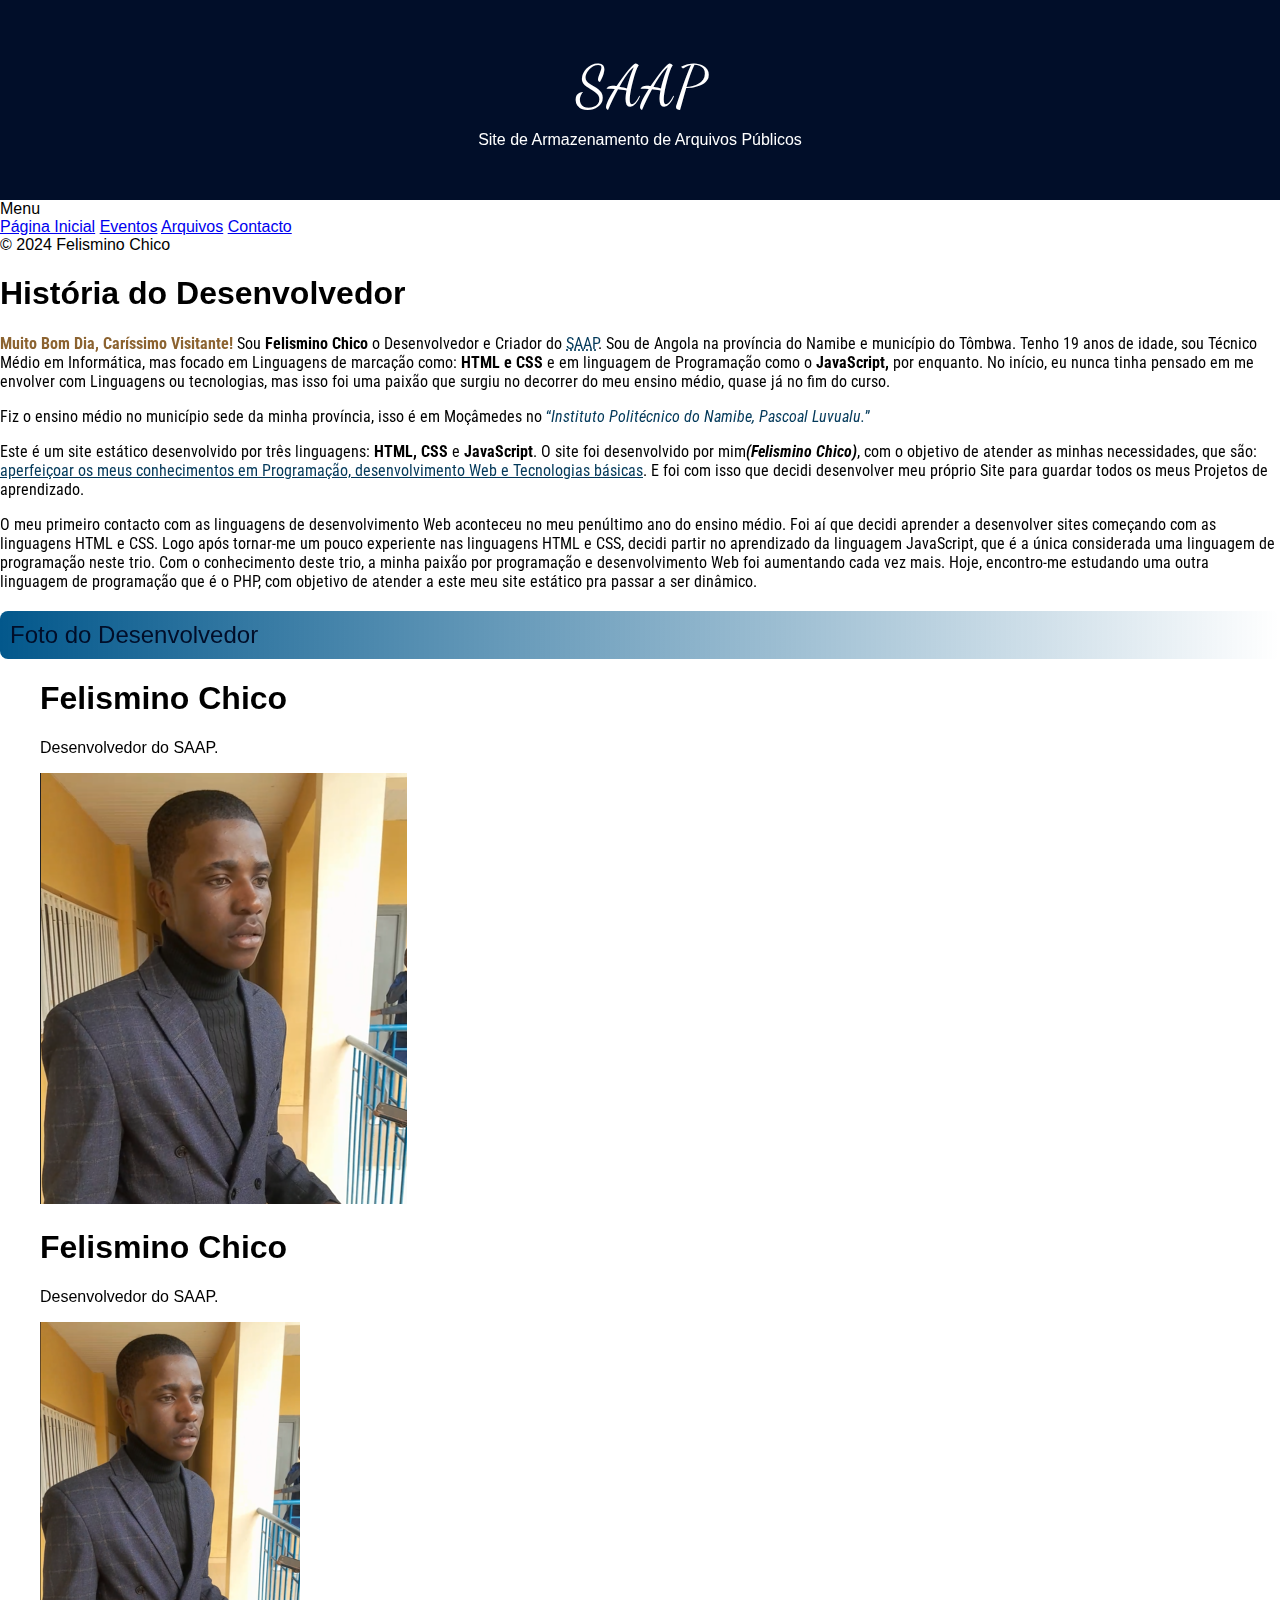
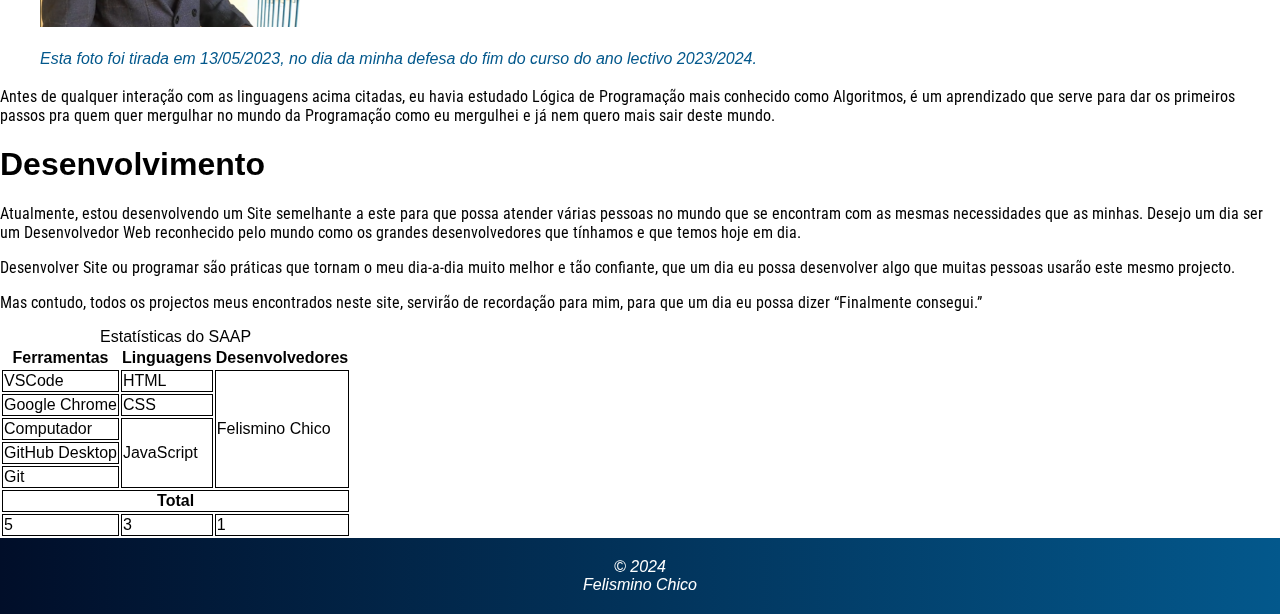
==== commit 9ae80aa8: "Alteração de arquivo" ====
--- a/index.html
+++ b/index.html
@@ -28,7 +28,7 @@
                     <div id="links">
                         <a href="index.html" target="_self">Página Inicial</a>
                         <a href="eventos.html" target="_self" rel="next">Eventos</a>
-                        <a href="projetos.html" target="_self" rel="next">Projetos</a>
+                        <a href="projetos.html" target="_self" rel="next">Arquivos</a>
                         <a href="contacto.html" target="_self" rel="next">Contacto</a>
                     </div>
 
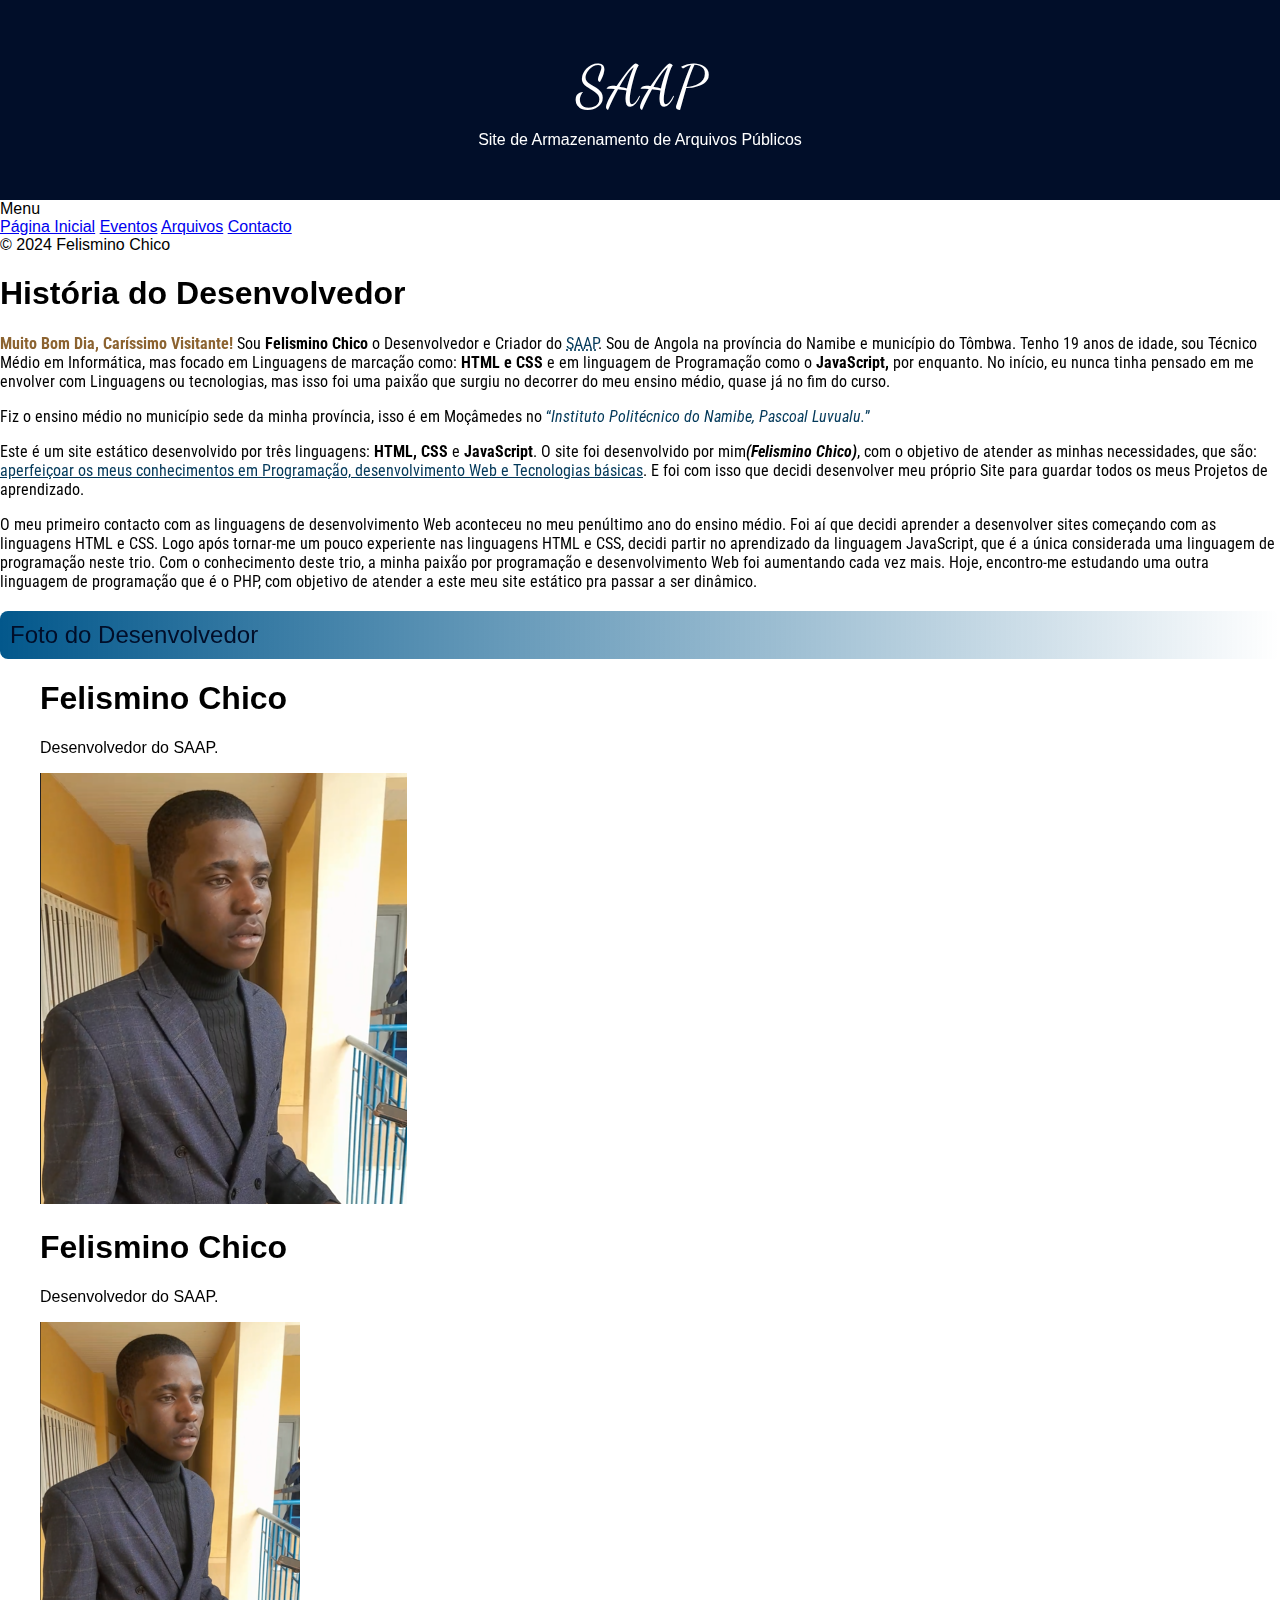
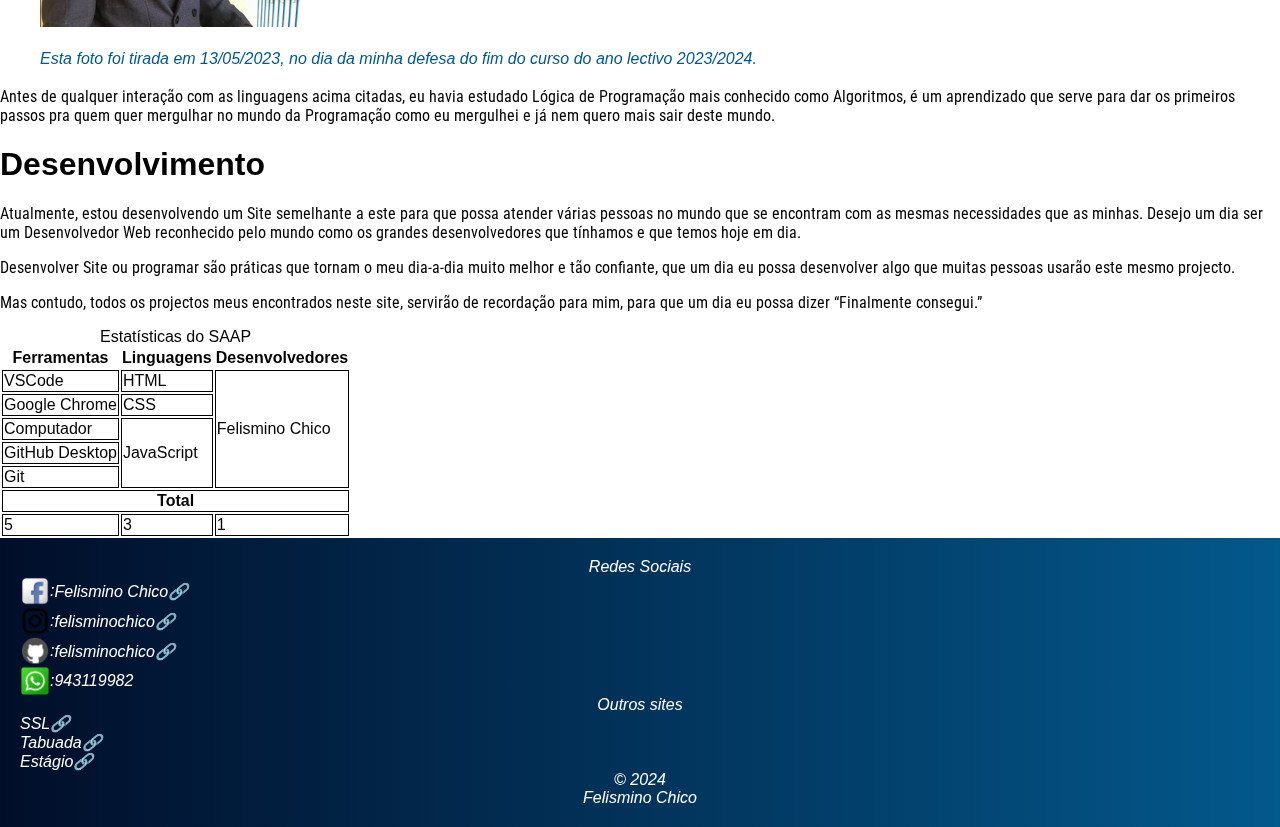
==== commit bc79160d: "Novas modificações" ====
--- a/index.html
+++ b/index.html
@@ -131,6 +131,23 @@
         </main>
 
         <footer>
+            <div id="contacto-rodape">
+                <div id="redes-sociais">
+                    Redes Sociais
+                    <span><img src="imagens/icon-facebook.png" alt="Ícone do Facebook" width="30px">: <a href="https://web.facebook.com/profile.php?id=100095111573302" target="_blank">Felismino Chico&#x1F517;</a></span>
+                    <span><img src="imagens/icon-instagram.png" alt="Ícone do Instagram" width="30px">: <a href="https://www.instagram.com/felisminochico/" target="_blank">felisminochico&#x1F517;</a></span>
+                    <span><img src="imagens/icon-github.png" alt="Ícone do GitHub" width="30px">: <a href="https://github.com/felisminochico" target="_blank">felisminochico&#x1F517;</a></span>
+                    <span><img src="imagens/icon-whatsapp.png" alt="Ícone do WhatsApp" width="30px">:943119982</span>
+                </div>
+
+                <div id="sites">
+                    Outros sites
+                    <span><a href="https://felisminochico.github.io/ssl" target="_blank">SSL&#x1F517;</a></span>
+                    <span><a href="https://felisminochico.github.io/tabuada" target="_blank">Tabuada&#x1F517;</a></span>
+                    <span><a href="https://felisminochico.github.io/estagio" target="_blank">Estágio&#x1F517;</a></span>
+                </div>
+            </div>
+
             <div>
                 <span>&copy; 2024</span> <br>
                 <span>Felismino Chico</span>
--- a/estilos/geral.css
+++ b/estilos/geral.css
@@ -90,4 +90,14 @@
     font-style: italic;
     padding: 20px;
     text-align: center;
+}
+
+footer > div#contacto-rodape > div > span{
+    align-items: center;
+    display: flex;
+}
+
+footer > div#contacto-rodape > div > span > a{
+    color: white;
+    text-decoration: none;
 }--- a/estilos/celulares-max-768px.css
+++ b/estilos/celulares-max-768px.css
@@ -138,4 +138,20 @@
 main table th, td{
     padding: 5px;
     text-align: center;
+}
+
+footer{
+    display: grid;
+    row-gap: 20px;
+}
+
+footer > div#contacto-rodape{
+    display: flex;
+    justify-content: space-between;
+}
+
+footer > div#contacto-rodape > div#redes-sociais, div#contacto-rodape > #sites{
+    display: flex;
+    flex-direction: column;
+    row-gap: 10px;
 }--- a/estilos/celulares-max-520px.css
+++ b/estilos/celulares-max-520px.css
@@ -154,4 +154,20 @@
 main table th, td{
     padding: 5px;
     text-align: center;
+}
+
+footer{
+    display: grid;
+    row-gap: 20px;
+}
+
+footer > div#contacto-rodape{
+    display: flex;
+    justify-content: space-between;
+}
+
+footer > div#contacto-rodape > div#redes-sociais, div#contacto-rodape > #sites{
+    display: flex;
+    flex-direction: column;
+    row-gap: 10px;
 }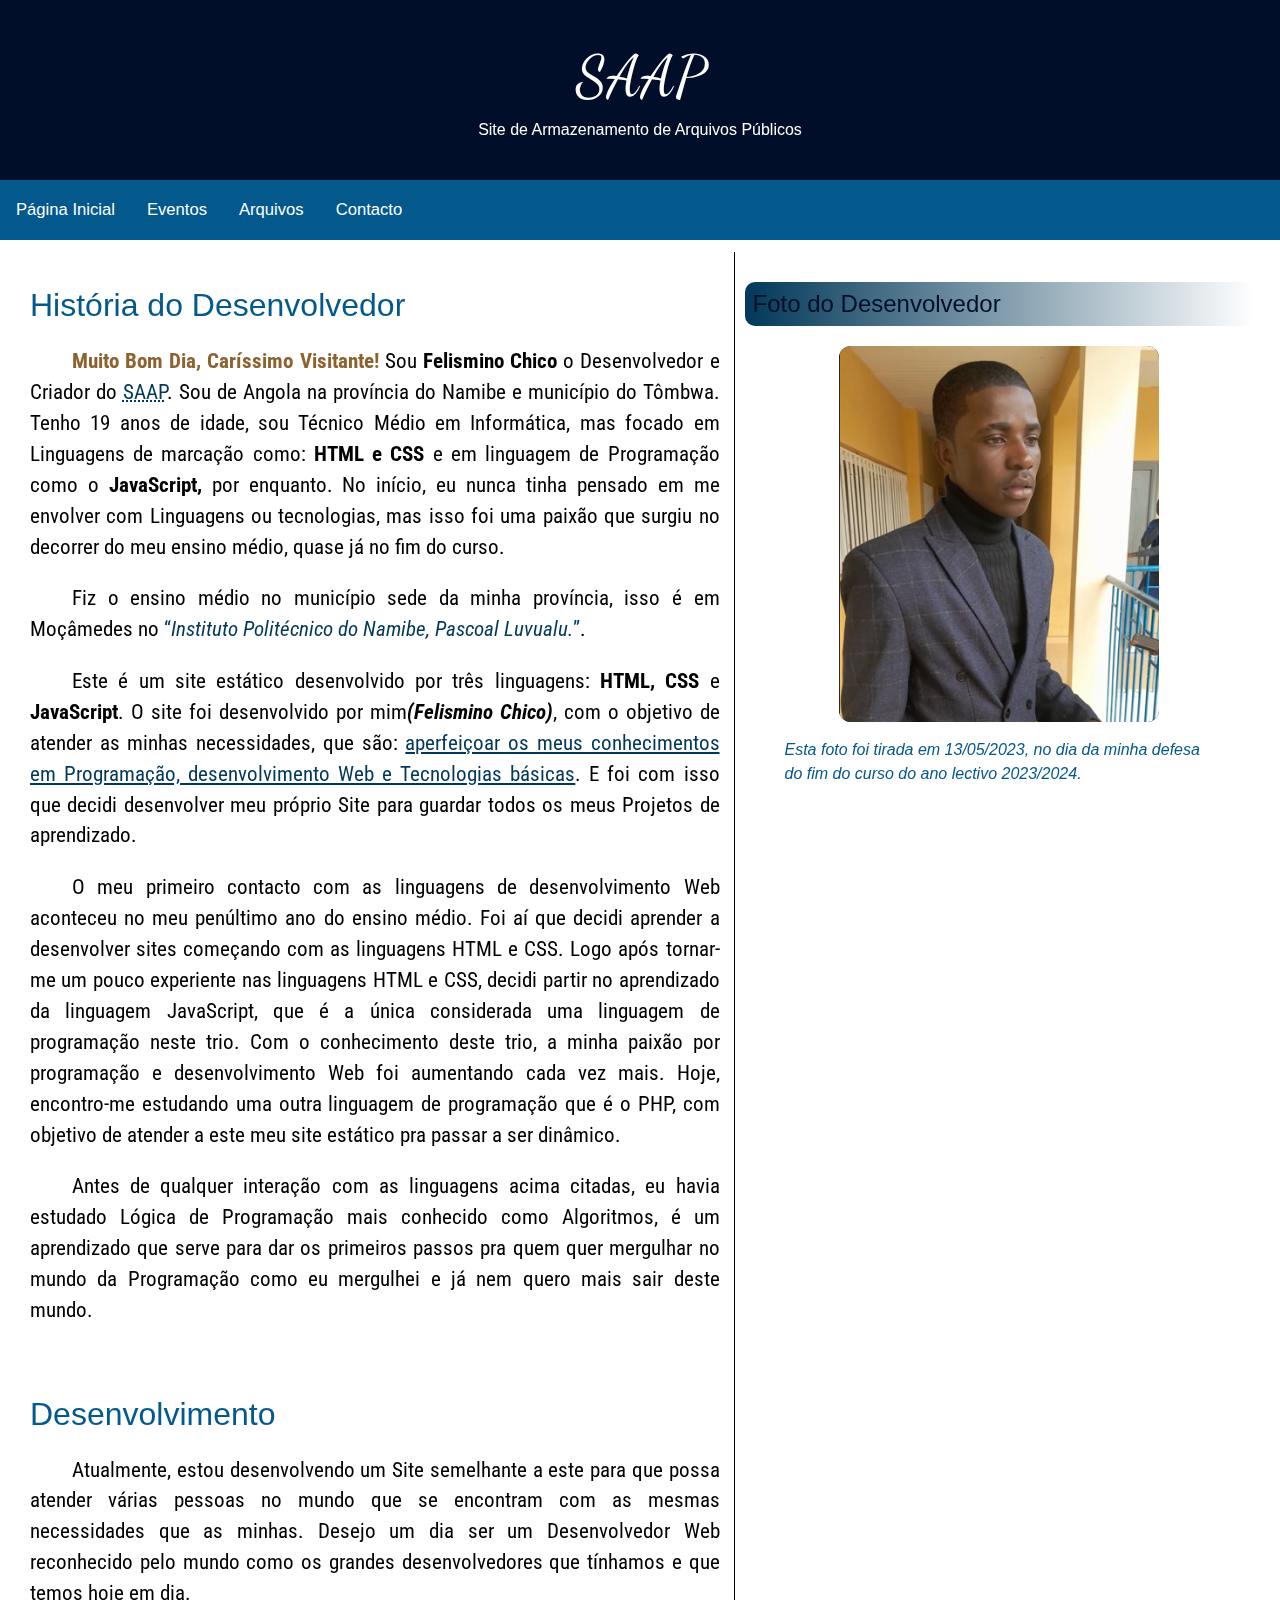
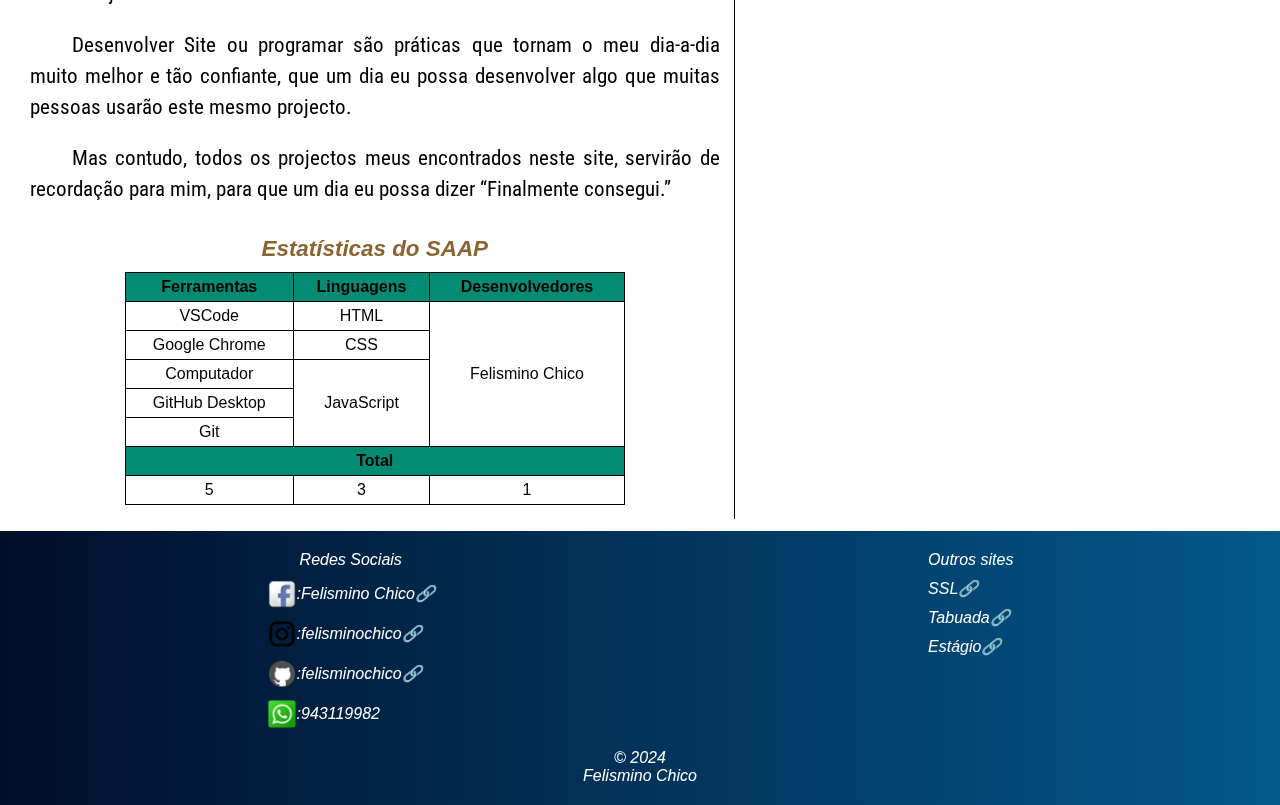
==== commit 3741895c: "Outras modificações" ====
--- a/index.html
+++ b/index.html
@@ -41,18 +41,18 @@
         </header>
 
         <main onclick="fecharMenu()">
-            <section>
+            <section id="filho-1">
                 <h1>História do Desenvolvedor</h1>
 
                 <p><span id="conteudo-hora"></span> Sou <strong>Felismino Chico</strong> o Desenvolvedor e Criador do <abbr title="Sistema de Armazenamento de Arquivos Públicos" style="color: #023859;">SAAP</abbr>. Sou de Angola na província do Namibe e município do Tômbwa. Tenho 19 anos de idade, sou Técnico Médio em Informática, mas focado em Linguagens de marcação como: <strong>HTML e CSS</strong> e em linguagem de Programação como o <strong>JavaScript,</strong> por enquanto.  No início, eu nunca tinha pensado em me envolver com Linguagens ou tecnologias, mas isso foi uma paixão que surgiu no decorrer do meu ensino médio, quase já no fim do curso.</p>
 
-                <p>Fiz o ensino médio no município sede da minha província, isso é em Moçâmedes no  <q style="color: #023859;"><em>Instituto Politécnico do Namibe, Pascoal Luvualu.</em></q></p>
+                <p>Fiz o ensino médio no município sede da minha província, isso é em Moçâmedes no  <q style="color: #023859;"><em>Instituto Politécnico do Namibe, Pascoal Luvualu.</em></q>.</p>
 
                 <p>Este é um site estático desenvolvido por três linguagens: <strong>HTML, CSS</strong> e <strong>JavaScript</strong>. O site foi desenvolvido por mim<strong><em>(Felismino Chico)</em></strong>, com o objetivo de atender as minhas necessidades, que são: <ins style="color: #023859;">aperfeiçoar os meus conhecimentos em Programação, desenvolvimento Web e Tecnologias básicas</ins>. E foi com isso que decidi desenvolver meu próprio Site para guardar todos os meus Projetos de aprendizado.</p>
 
                 <p>O meu primeiro contacto com as linguagens de desenvolvimento Web aconteceu no meu penúltimo ano do ensino médio. Foi aí que decidi aprender a desenvolver sites começando com as linguagens HTML e CSS. Logo após tornar-me um pouco experiente nas linguagens HTML e CSS, decidi partir no aprendizado da linguagem JavaScript, que é a única considerada uma linguagem de programação neste trio. Com o conhecimento deste trio, a minha paixão por programação e desenvolvimento Web foi aumentando cada vez mais. Hoje, encontro-me estudando uma outra linguagem de programação que é o PHP, com objetivo de atender a este meu site estático pra passar a ser dinâmico.</p>
 
-                <h2>Foto do Desenvolvedor</h2>
+                <h2 id="titulo-foto">Foto do Desenvolvedor</h2>
 
                 <figure id="figura-foto-desenvolvedor-367px">
                     <figcaption>
@@ -70,12 +70,12 @@
                     <img src="imagens/foto-desenvolvedor-260px.png" alt="Imagem do Desenvovedor do SAAP.">
                 </figure>
 
-                <p><blockquote>Esta foto foi tirada em 13/05/2023, no dia da minha defesa do fim do curso do ano lectivo 2023/2024.</blockquote></p>
+                <p><blockquote id="citacao-bloco">Esta foto foi tirada em 13/05/2023, no dia da minha defesa do fim do curso do ano lectivo 2023/2024.</blockquote></p>
 
                 <p>Antes de qualquer interação com as linguagens acima citadas, eu havia estudado Lógica de Programação mais conhecido como Algoritmos, é um aprendizado que serve para dar os primeiros passos pra quem quer mergulhar no mundo da Programação como eu mergulhei e já nem quero mais sair deste mundo.</p>
             </section>
 
-            <section>
+            <section id="filho-2">
                 <h1>Desenvolvimento</h1>
                 
                 <p>Atualmente, estou desenvolvendo um Site semelhante a este para que possa atender várias pessoas no mundo que se encontram com as mesmas necessidades que as minhas. Desejo um dia ser um Desenvolvedor Web reconhecido pelo mundo como os grandes desenvolvedores que tínhamos e que temos hoje em dia.</p>
@@ -128,6 +128,18 @@
                     </table>
                 </div>
             </section>
+
+            <aside>
+                <h2>Foto do Desenvolvedor</h2>
+                <figure id="figura-foto-desenvolvedor-260px-2">
+                    <figcaption id="legenda-desenvolvedor-260px-2">
+                        <h1>Felismino Chico</h1>
+                        <p>Desenvolvedor do SAAP.</p>
+                    </figcaption>
+                    <img src="imagens/foto-desenvolvedor-367px.png" alt="Foto do Desenvolvedor do SAAP">
+                </figure>
+                <p><blockquote>Esta foto foi tirada em 13/05/2023, no dia da minha defesa do fim do curso do ano lectivo 2023/2024.</blockquote></p>
+            </aside>
         </main>
 
         <footer>
--- a/estilos/geral.css
+++ b/estilos/geral.css
@@ -100,4 +100,8 @@
 footer > div#contacto-rodape > div > span > a{
     color: white;
     text-decoration: none;
+}
+
+footer > div#contacto-rodape > div > span > a:hover{
+    text-decoration: underline;
 }--- a/estilos/dispositivos-min-1200px.css
+++ b/estilos/dispositivos-min-1200px.css
@@ -0,0 +1,212 @@
+@charset "UTF-8";
+
+@charset "UTF-8";
+
+:root{
+    --varcor0: #010e29;
+    --varcor1: #03588C;
+    --varcor2: #023859;
+    --varcor3: #038C73;
+    --varcor4: #8C6330;
+}
+
+html, body{
+    background-color: #038C73;
+}
+
+header > div#cabecalho{
+    height: 180px;
+}
+
+header div#botao-menu, div#rodape-cabecalho{
+    display: none;
+}
+
+header nav{
+    background-color: #03588C;
+}
+
+header nav > div{
+    display: flex;
+    column-gap: 8px;
+    padding: 8px 4px;
+}
+
+header nav > div > a{
+    border-radius: 8px;
+    color: white;
+    font-size: 1.04em;
+    padding: 12px;
+    text-decoration: none;
+}
+
+header nav > div > a:hover{
+    background-color: #010e29;
+}
+
+main{
+    background-color: white;
+    display: grid;
+    grid-template-areas: 
+    'section-1 aside'
+    'section-2 aside';
+    padding: 12px 16px;
+}
+
+main > section{
+    border-right: 1px solid black;
+    box-sizing: border-box;
+    padding: 14px;
+}
+
+main > section#filho-1{
+    grid-area: section-1;
+}
+
+main > section#filho-2{
+    grid-area: section-2;
+}
+
+main > section > h1{
+    color: #03588C;
+    font-size: 2em;
+    font-weight: normal;
+}
+
+main > section > p{
+    font-size: 1.29em;
+    line-height: 1.5em;
+    text-align: justify;
+    text-indent: 42px;
+}
+
+main > aside{
+    padding: 10px;
+    grid-area: aside;
+}
+
+main > aside > h2{
+    background-image: linear-gradient(to right, #023859, transparent);
+    border-radius: 10px;
+    color: #010e29;
+    font-weight: normal;
+    padding: 8px;
+}
+
+main > aside > img{
+    border-radius: 10px;
+    width: 320px;
+}
+
+main > aside > blockquote{
+    color: #03588C;
+    font-style: italic;
+    line-height: 1.5em;
+}
+
+main > aside > figure{
+    background-color: #010e29;
+    border-radius: 12px;
+    margin: auto;
+    position: relative;
+    width: 320px;
+}
+
+main > aside > figure > figcaption{
+    background-color: rgba(0, 0, 0, 0.452);
+    border-radius: 12px;
+    box-sizing: border-box;
+    color: white;
+    height: 100%;
+    opacity: 0;
+    padding: 16px;
+    position: absolute;
+    transition: .8s;
+    width: 100%;
+}
+
+main > aside > figure > figcaption > h1, figcaption > p{
+    font-style: italic;
+    font-weight: normal;
+    margin: 0px;
+    padding: 4px;
+}
+
+main > aside > figure > img{
+    border-radius: 12px;
+    display: block;
+    margin: auto;
+    width: 320px;
+}
+
+main table{
+    margin: auto;
+    border-collapse: collapse;
+    width: 500px;
+}
+
+main table caption{
+    color: #8C6330;
+    font-style: italic;
+    font-size: 1.4em;
+    font-weight: bold;
+    padding: 10px 0px;
+}
+
+main table thead{
+    background-color: #038C73;
+}
+
+main table thead tr th{
+    border: 1px solid black;
+}
+
+main table tfoot th{
+    background-color: #038C73;
+}
+
+main table th, td{
+    padding: 5px;
+    text-align: center;
+}
+
+figure#figura-foto-desenvolvedor-367px{
+    display: none;
+}
+
+figure#figura-foto-desenvolvedor-260px{
+    display: none;
+}
+
+#titulo-foto{
+    display: none;
+}
+
+#citacao-bloco{
+    display: none;
+}
+
+
+footer{
+    display: grid;
+    row-gap: 20px;
+}
+
+footer > div#contacto-rodape{
+    display: flex;
+    justify-content: space-around;
+}
+
+footer > div#contacto-rodape > div#redes-sociais, div#contacto-rodape > #sites{
+    display: flex;
+    flex-direction: column;
+    row-gap: 10px;
+}
+
+figure#figura-foto-desenvolvedor-260px{
+    display: none;
+}
+
+figure#figura-foto-desenvolvedor-367px{
+    display: none;
+}--- a/estilos/dispositivos-max-1200px.css
+++ b/estilos/dispositivos-max-1200px.css
@@ -1,9 +1,202 @@
 @charset "UTF-8";
 
-body{
-    background-color: gray;
+:root{
+    --varcor0: #010e29;
+    --varcor1: #03588C;
+    --varcor2: #023859;
+    --varcor3: #038C73;
+    --varcor4: #8C6330;
+}
+
+html, body{
+    background-color: #038C73;
+}
+
+header > div#cabecalho{
+    height: 180px;
+}
+
+header div#botao-menu, div#rodape-cabecalho{
+    display: none;
+}
+
+header nav{
+    background-color: #03588C;
+}
+
+header nav > div{
+    display: flex;
+    column-gap: 8px;
+    padding: 8px 4px;
+}
+
+header nav > div > a{
+    border-radius: 8px;
+    color: white;
+    font-size: 1.04em;
+    padding: 12px;
+    text-decoration: none;
+}
+
+header nav > div > a:hover{
+    background-color: #010e29;
+}
+
+main{
+    background-color: white;
+    display: grid;
+    grid-template-areas: 
+    'section-1 aside'
+    'section-2 aside';
+    padding: 12px 16px;
+}
+
+main > section{
+    border-right: 1px solid black;
+    box-sizing: border-box;
+    padding: 14px;
+}
+
+main > section#filho-1{
+    grid-area: section-1;
+}
+
+main > section#filho-2{
+    grid-area: section-2;
+}
+
+main > section > h1{
+    color: #03588C;
+    font-size: 2em;
+    font-weight: normal;
+}
+
+main > section > p{
+    font-size: 1.29em;
+    line-height: 1.5em;
+    text-align: justify;
+    text-indent: 42px;
+}
+
+main > aside{
+    padding: 10px;
+    grid-area: aside;
+}
+
+main > aside > h2{
+    background-image: linear-gradient(to right, #023859, transparent);
+    border-radius: 10px;
+    color: #010e29;
+    font-weight: normal;
+    padding: 8px;
+}
+
+main > aside > img{
+    border-radius: 10px;
+    width: 320px;
+}
+
+main > aside > blockquote{
+    color: #03588C;
+    font-style: italic;
+    line-height: 1.5em;
+}
+
+main > aside > figure{
+    background-color: #010e29;
+    border-radius: 12px;
+    margin: auto;
+    position: relative;
+    width: 320px;
+}
+
+main > aside > figure > figcaption{
+    background-color: rgba(0, 0, 0, 0.452);
+    border-radius: 12px;
+    box-sizing: border-box;
+    color: white;
+    height: 100%;
+    opacity: 0;
+    padding: 16px;
+    position: absolute;
+    transition: .8s;
+    width: 100%;
+}
+
+main > aside > figure > figcaption > h1, figcaption > p{
+    font-style: italic;
+    font-weight: normal;
+    margin: 0px;
+    padding: 4px;
+}
+
+main > aside > figure > img{
+    border-radius: 12px;
+    display: block;
+    margin: auto;
+    width: 320px;
+}
+
+main table{
+    margin: auto;
+    border-collapse: collapse;
+    width: 500px;
+}
+
+main table caption{
+    color: #8C6330;
+    font-style: italic;
+    font-size: 1.4em;
+    font-weight: bold;
+    padding: 10px 0px;
+}
+
+main table thead{
+    background-color: #038C73;
+}
+
+main table thead tr th{
+    border: 1px solid black;
+}
+
+main table tfoot th{
+    background-color: #038C73;
+}
+
+main table th, td{
+    padding: 5px;
+    text-align: center;
+}
+
+figure#figura-foto-desenvolvedor-367px{
+    display: none;
 }
 
 figure#figura-foto-desenvolvedor-260px{
     display: none;
+}
+
+#titulo-foto{
+    display: none;
+}
+
+#citacao-bloco{
+    display: none;
+}
+
+
+footer{
+    display: grid;
+    row-gap: 20px;
+}
+
+footer > div#contacto-rodape{
+    display: flex;
+    justify-content: space-around;
+}
+
+footer > div#contacto-rodape > div#redes-sociais, div#contacto-rodape > #sites{
+    display: flex;
+    flex-direction: column;
+    row-gap: 10px;
 }--- a/estilos/dispositivos-max-998px.css
+++ b/estilos/dispositivos-max-998px.css
@@ -1,9 +1,179 @@
 @charset "UTF-8";
 
-body{
-    background-color: blueviolet;
+:root{
+    --varcor0: #010e29;
+    --varcor1: #03588C;
+    --varcor2: #023859;
+    --varcor3: #038C73;
+    --varcor4: #8C6330;
+}
+
+html, body{
+    background-color: #038C73;
+}
+
+header > div#cabecalho{
+    height: 180px;
+}
+
+header div#botao-menu, div#rodape-cabecalho{
+    display: none;
+}
+
+header nav{
+    background-color: #03588C;
+}
+
+header nav > div{
+    display: flex;
+    column-gap: 8px;
+    padding: 8px 4px;
+}
+
+header nav > div > a{
+    border-radius: 8px;
+    color: white;
+    font-size: 1.04em;
+    padding: 12px;
+    text-decoration: none;
+}
+
+header nav > div > a:hover{
+    background-color: #010e29;
+}
+
+main{
+    background-color: white;
+    border-radius: 0px 0px 10px 10px;
+    box-shadow: 3px 3px 5px rgba(0, 0, 0, 0.404);
+    display: block;
+    margin: auto;
+    margin-bottom: 10px;
+    max-width: 715px;
+    padding: 12px;
+    transition: max-width 1s;
+}
+
+main > section#filho-1, main > section#filho-2{
+    background-color: white;
+}
+
+main > section > h1{
+    color: #03588C;
+    font-size: 1.8em;
+    font-weight: normal;
+}
+
+main > section > h2{
+    font-size: 1.44em;
+}
+
+figure#figura-foto-desenvolvedor-367px{
+    display: none;
 }
 
 figure#figura-foto-desenvolvedor-260px{
+    background-color: #010e29;
+    border-radius: 10px;
+    display: block;
+    margin: auto;
+    position: relative;
+    width: 260px;
+}
+
+figure#figura-foto-desenvolvedor-260px > figcaption{
+    background-color: rgba(0, 0, 0, 0.482);
+    border-radius: 10px;
+    box-sizing: border-box;
+    height: 100%;
+    opacity: 0;
+    padding: 20px 2px 0px 8px;
+    position: absolute;
+    transition: .8s;
+    width: 100%;
+}
+
+figure#figura-foto-desenvolvedor-260px > figcaption > h1, figcaption > p{
+    color: white;
+    font-style: italic;
+    font-weight: normal;
+    margin: 0px;
+    padding: 0px;
+}
+
+figure#figura-foto-desenvolvedor-260px > img{
+    border-radius: 10px;
+    display: block;
+    margin: auto;
+    height: 100%;
+}
+
+main p{
+    line-height: 1.7em;
+    margin-bottom: 30px;
+    text-indent: 36px;
+    text-align: justify;
+}
+
+main table{
+    margin: auto;
+    border-collapse: collapse;
+    width: 500px;
+}
+
+main table caption{
+    color: #8C6330;
+    font-style: italic;
+    font-size: 1.4em;
+    font-weight: bold;
+    padding: 10px 0px;
+}
+
+main table thead{
+    background-color: #038C73;
+}
+
+main table thead tr th{
+    border: 1px solid black;
+}
+
+main table tfoot th{
+    background-color: #038C73;
+}
+
+main table th, td{
+    padding: 5px;
+    text-align: center;
+}
+
+#citacao-bloco, #titulo-foto{
+    display: block;
+}
+
+main > section{
+    border: none;
+}
+
+main > section > p{
+    font-size: 1.2em;
+}
+
+aside{
     display: none;
+}
+
+footer{
+    display: grid;
+    row-gap: 20px;
+}
+
+footer > div#contacto-rodape{
+    display: flex;
+    justify-content: space-around;
+}
+
+footer > div#contacto-rodape > div#redes-sociais, div#contacto-rodape > #sites{
+    display: flex;
+    flex-direction: column;
+    row-gap: 10px;
 }--- a/estilos/celulares-max-768px.css
+++ b/estilos/celulares-max-768px.css
@@ -102,7 +102,8 @@
     height: 100%;
 }
 
-main p{
+main > section > p{
+    font-size: 1.13em;
     line-height: 1.5em;
     margin-bottom: 30px;
     text-indent: 36px;
@@ -140,6 +141,10 @@
     text-align: center;
 }
 
+aside{
+    display: none;
+}
+
 footer{
     display: grid;
     row-gap: 20px;
--- a/estilos/celulares-max-520px.css
+++ b/estilos/celulares-max-520px.css
@@ -69,6 +69,11 @@
     padding: 10px 12px 10px 12px;
 }
 
+main > section{
+    float: none;
+    width: 100%;
+}
+
 main > section > h1{
     color: var(--varcor1);
     font-size: 1.6em;
@@ -77,6 +82,10 @@
 
 main > section > h2{
     font-size: 1.3em;
+}
+
+main > section > p{
+    font-size: 1.1em;
 }
 
 figure#figura-foto-desenvolvedor-367px{
@@ -170,4 +179,8 @@
     display: flex;
     flex-direction: column;
     row-gap: 10px;
+}
+
+aside{
+    display: none;
 }